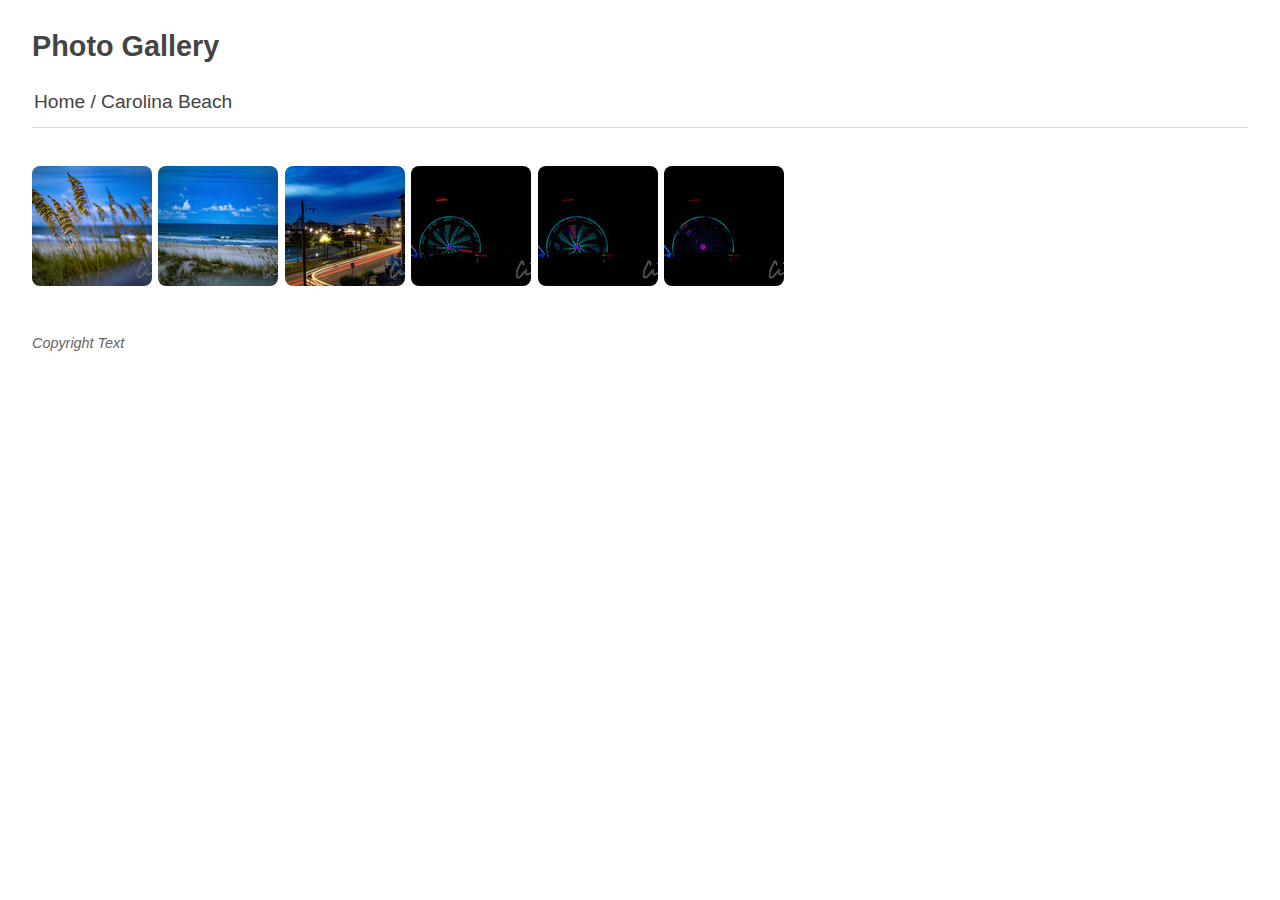
==== Carolina-Beach.html @ 00ff1f41 "Deploying to gh-pages from  @ e78168d7ba010a0b95475abeb02896094c9a84d9 🚀" ====
<!DOCTYPE html>
<html>

  <head>
      <meta charset="utf-8" />
      <meta name="viewport" content="width=device-width, user-scalable=no" />
      <title>Photo Gallery - Carolina Beach</title>
      <link rel="stylesheet" href="public/lightgallery/css/lightgallery.css" />
      <link rel="stylesheet" href="public/videojs/video-js.min.css" />
      <link rel="stylesheet" href="public/lightgallery/css/lg-exif.min.css" />
      <link rel="stylesheet" href="public/core.css" />
      <link rel="stylesheet" href="public/theme.css" />
  </head>

  <body>

    
    <div id="container">
    
      <!--
        Gallery title
      -->
      <header>
        <h1><a href="index.html">Photo Gallery</a></h1>
      </header>
    
      <!--
        Breadcrumbs of parent albums
      -->
      <nav class="breadcrumbs">
    <a class="breadcrumb-item" href="index.html">Home</a>&nbsp;/&nbsp;<a class="breadcrumb-item" href="Carolina-Beach.html">Carolina Beach</a>
      </nav>
    
      <!--
        Nested albums, if any
      -->
      <div id="albums">
      </div>
    
      <!--
        All photos and videos
      -->
      <ul id="media" class="clearfix">
          
            <li data-src="media/large/Carolina%20Beach/dunes_00.jpg"
                data-sub-html=""
                data-download-url="media/original/Carolina%20Beach/dunes_00.jpg"
                
                data-filename="dunes_00.jpg"
          
              >
              <a href="media/original/Carolina%20Beach/dunes_00.jpg">
                <img src="media/thumbs/Carolina%20Beach/dunes_00.jpg"
                     width="120"
                     height="120"
                     alt="dunes_00.jpg" />
              </a>
            </li>      
            <li data-src="media/large/Carolina%20Beach/dunes_01.jpg"
                data-sub-html=""
                data-download-url="media/original/Carolina%20Beach/dunes_01.jpg"
                
                data-filename="dunes_01.jpg"
          
              >
              <a href="media/original/Carolina%20Beach/dunes_01.jpg">
                <img src="media/thumbs/Carolina%20Beach/dunes_01.jpg"
                     width="120"
                     height="120"
                     alt="dunes_01.jpg" />
              </a>
            </li>      
            <li data-src="media/large/Carolina%20Beach/le_street.jpg"
                data-sub-html=""
                data-download-url="media/original/Carolina%20Beach/le_street.jpg"
                
                data-filename="le_street.jpg"
          
              >
              <a href="media/original/Carolina%20Beach/le_street.jpg">
                <img src="media/thumbs/Carolina%20Beach/le_street.jpg"
                     width="120"
                     height="120"
                     alt="le_street.jpg" />
              </a>
            </li>      
            <li data-src="media/large/Carolina%20Beach/wheel_00.jpg"
                data-sub-html=""
                data-download-url="media/original/Carolina%20Beach/wheel_00.jpg"
                
                data-filename="wheel_00.jpg"
          
              >
              <a href="media/original/Carolina%20Beach/wheel_00.jpg">
                <img src="media/thumbs/Carolina%20Beach/wheel_00.jpg"
                     width="120"
                     height="120"
                     alt="wheel_00.jpg" />
              </a>
            </li>      
            <li data-src="media/large/Carolina%20Beach/wheel_01.jpg"
                data-sub-html=""
                data-download-url="media/original/Carolina%20Beach/wheel_01.jpg"
                
                data-filename="wheel_01.jpg"
          
              >
              <a href="media/original/Carolina%20Beach/wheel_01.jpg">
                <img src="media/thumbs/Carolina%20Beach/wheel_01.jpg"
                     width="120"
                     height="120"
                     alt="wheel_01.jpg" />
              </a>
            </li>      
            <li data-src="media/large/Carolina%20Beach/wheel_02.jpg"
                data-sub-html=""
                data-download-url="media/original/Carolina%20Beach/wheel_02.jpg"
                
                data-filename="wheel_02.jpg"
          
              >
              <a href="media/original/Carolina%20Beach/wheel_02.jpg">
                <img src="media/thumbs/Carolina%20Beach/wheel_02.jpg"
                     width="120"
                     height="120"
                     alt="wheel_02.jpg" />
              </a>
            </li>  </ul>
    
      <!--
        Pagination
      -->
    
      <!--
        Zip file link
      -->
    
    
      <!--
        Optional footer
      -->
      <footer>
        <p>Copyright Text</p>
      </footer>
    
    </div>
    <!-- Video loader -->
    <div id="videos">
    </div>

    <!-- jQuery -->
    <script src="public/jquery.min.js"></script>
    <!-- VideoJS -->
    <script src="public/videojs/video.min.js"></script>
    <!-- LightGallery -->
    <script src="public/lightgallery/js/lightgallery.js"></script>
    <script src="public/lightgallery/js/lg-autoplay.js"></script>
    <script src="public/lightgallery/js/lg-pager.js"></script>
    <script src="public/lightgallery/js/lg-thumbnail.js"></script>
    <script src="public/lightgallery/js/lg-video.js"></script>
    <script src="public/lightgallery/js/lg-exif.min.js"></script>

    <script>
      $(document).ready(function() {
        $("#media").lightGallery({
          thumbWidth: 80,
          controls: true,
          loop : false,
          download: true,
          counter: true,
          videojs: true
        });
      });
    </script>


  </body>

</html>
---- public/lightgallery/css/lightgallery.css ----
/*! lightgallery - v1.2.14 - 2016-01-18
* http://sachinchoolur.github.io/lightGallery/
* Copyright (c) 2016 Sachin N; Licensed Apache 2.0 */
@font-face {
  font-family: 'lg';
  src: url("../fonts/lg.eot?n1z373");
  src: url("../fonts/lg.eot?#iefixn1z373") format("embedded-opentype"), url("../fonts/lg.woff?n1z373") format("woff"), url("../fonts/lg.ttf?n1z373") format("truetype"), url("../fonts/lg.svg?n1z373#lg") format("svg");
  font-weight: normal;
  font-style: normal;
}
.lg-icon {
  font-family: 'lg';
  speak: none;
  font-style: normal;
  font-weight: normal;
  font-variant: normal;
  text-transform: none;
  line-height: 1;
  /* Better Font Rendering =========== */
  -webkit-font-smoothing: antialiased;
  -moz-osx-font-smoothing: grayscale;
}

.lg-actions .lg-next, .lg-actions .lg-prev {
  background-color: rgba(0, 0, 0, 0.45);
  border-radius: 2px;
  color: #999;
  cursor: pointer;
  display: block;
  font-size: 22px;
  margin-top: -10px;
  padding: 8px 10px 9px;
  position: absolute;
  top: 50%;
  z-index: 1080;
}
.lg-actions .lg-next.disabled, .lg-actions .lg-prev.disabled {
  pointer-events: none;
  opacity: 0.5;
}
.lg-actions .lg-next:hover, .lg-actions .lg-prev:hover {
  color: #FFF;
}
.lg-actions .lg-next {
  right: 20px;
}
.lg-actions .lg-next:before {
  content: "\e095";
}
.lg-actions .lg-prev {
  left: 20px;
}
.lg-actions .lg-prev:after {
  content: "\e094";
}

@-webkit-keyframes lg-right-end {
  0% {
    left: 0;
  }
  50% {
    left: -30px;
  }
  100% {
    left: 0;
  }
}
@-moz-keyframes lg-right-end {
  0% {
    left: 0;
  }
  50% {
    left: -30px;
  }
  100% {
    left: 0;
  }
}
@-ms-keyframes lg-right-end {
  0% {
    left: 0;
  }
  50% {
    left: -30px;
  }
  100% {
    left: 0;
  }
}
@keyframes lg-right-end {
  0% {
    left: 0;
  }
  50% {
    left: -30px;
  }
  100% {
    left: 0;
  }
}
@-webkit-keyframes lg-left-end {
  0% {
    left: 0;
  }
  50% {
    left: 30px;
  }
  100% {
    left: 0;
  }
}
@-moz-keyframes lg-left-end {
  0% {
    left: 0;
  }
  50% {
    left: 30px;
  }
  100% {
    left: 0;
  }
}
@-ms-keyframes lg-left-end {
  0% {
    left: 0;
  }
  50% {
    left: 30px;
  }
  100% {
    left: 0;
  }
}
@keyframes lg-left-end {
  0% {
    left: 0;
  }
  50% {
    left: 30px;
  }
  100% {
    left: 0;
  }
}
.lg-outer.lg-right-end .lg-object {
  -webkit-animation: lg-right-end 0.3s;
  -o-animation: lg-right-end 0.3s;
  animation: lg-right-end 0.3s;
  position: relative;
}
.lg-outer.lg-left-end .lg-object {
  -webkit-animation: lg-left-end 0.3s;
  -o-animation: lg-left-end 0.3s;
  animation: lg-left-end 0.3s;
  position: relative;
}

.lg-toolbar {
  z-index: 1080;
  left: 0;
  position: absolute;
  top: 0;
  width: 100%;
  background-color: rgba(0, 0, 0, 0.45);
}
.lg-toolbar .lg-icon {
  color: #999;
  cursor: pointer;
  float: right;
  font-size: 24px;
  height: 47px;
  line-height: 27px;
  padding: 10px 0;
  text-align: center;
  width: 50px;
  text-decoration: none !important;
  outline: medium none;
}
.lg-toolbar .lg-icon:hover {
  color: #FFF;
}
.lg-toolbar .lg-close:after {
  content: "\e070";
}
.lg-toolbar .lg-download:after {
  content: "\e0f2";
}

.lg-sub-html {
  background-color: rgba(0, 0, 0, 0.45);
  bottom: 0;
  color: #EEE;
  font-size: 16px;
  left: 0;
  padding: 10px 40px;
  position: fixed;
  right: 0;
  text-align: center;
  z-index: 1080;
}
.lg-sub-html h4 {
  margin: 0;
  font-size: 13px;
  font-weight: bold;
}
.lg-sub-html p {
  font-size: 12px;
  margin: 5px 0 0;
}

#lg-counter {
  color: #999;
  display: inline-block;
  font-size: 16px;
  padding-left: 20px;
  padding-top: 12px;
  vertical-align: middle;
}

.lg-toolbar, .lg-prev, .lg-next {
  opacity: 1;
  -webkit-transition: -webkit-transform 0.35s cubic-bezier(0, 0, 0.25, 1) 0s, opacity 0.35s cubic-bezier(0, 0, 0.25, 1) 0s;
  -moz-transition: -moz-transform 0.35s cubic-bezier(0, 0, 0.25, 1) 0s, opacity 0.35s cubic-bezier(0, 0, 0.25, 1) 0s;
  -o-transition: -o-transform 0.35s cubic-bezier(0, 0, 0.25, 1) 0s, opacity 0.35s cubic-bezier(0, 0, 0.25, 1) 0s;
  transition: transform 0.35s cubic-bezier(0, 0, 0.25, 1) 0s, opacity 0.35s cubic-bezier(0, 0, 0.25, 1) 0s;
}

.lg-hide-items .lg-prev {
  opacity: 0;
  -webkit-transform: translate3d(-10px, 0, 0);
  transform: translate3d(-10px, 0, 0);
}
.lg-hide-items .lg-next {
  opacity: 0;
  -webkit-transform: translate3d(10px, 0, 0);
  transform: translate3d(10px, 0, 0);
}
.lg-hide-items .lg-toolbar {
  opacity: 0;
  -webkit-transform: translate3d(0, -10px, 0);
  transform: translate3d(0, -10px, 0);
}

body:not(.lg-from-hash) .lg-outer.lg-start-zoom .lg-object {
  -webkit-transform: scale3d(0.5, 0.5, 0.5);
  transform: scale3d(0.5, 0.5, 0.5);
  opacity: 0;
  -webkit-transition: -webkit-transform 250ms ease 0s, opacity 250ms !important;
  -moz-transition: -moz-transform 250ms ease 0s, opacity 250ms !important;
  -o-transition: -o-transform 250ms ease 0s, opacity 250ms !important;
  transition: transform 250ms ease 0s, opacity 250ms !important;
  -webkit-transform-origin: 50% 50%;
  -moz-transform-origin: 50% 50%;
  -ms-transform-origin: 50% 50%;
  transform-origin: 50% 50%;
}
body:not(.lg-from-hash) .lg-outer.lg-start-zoom .lg-item.lg-complete .lg-object {
  -webkit-transform: scale3d(1, 1, 1);
  transform: scale3d(1, 1, 1);
  opacity: 1;
}

.lg-outer .lg-thumb-outer {
  background-color: #0D0A0A;
  bottom: 0;
  position: absolute;
  width: 100%;
  z-index: 1080;
  max-height: 350px;
  -webkit-transform: translate3d(0, 100%, 0);
  transform: translate3d(0, 100%, 0);
  -webkit-transition: -webkit-transform 0.25s cubic-bezier(0, 0, 0.25, 1) 0s;
  -moz-transition: -moz-transform 0.25s cubic-bezier(0, 0, 0.25, 1) 0s;
  -o-transition: -o-transform 0.25s cubic-bezier(0, 0, 0.25, 1) 0s;
  transition: transform 0.25s cubic-bezier(0, 0, 0.25, 1) 0s;
}
.lg-outer .lg-thumb-outer.lg-grab .lg-thumb-item {
  cursor: -webkit-grab;
  cursor: -moz-grab;
  cursor: -o-grab;
  cursor: -ms-grab;
  cursor: grab;
}
.lg-outer .lg-thumb-outer.lg-grabbing .lg-thumb-item {
  cursor: move;
  cursor: -webkit-grabbing;
  cursor: -moz-grabbing;
  cursor: -o-grabbing;
  cursor: -ms-grabbing;
  cursor: grabbing;
}
.lg-outer .lg-thumb-outer.lg-dragging .lg-thumb {
  -webkit-transition-duration: 0s !important;
  transition-duration: 0s !important;
}
.lg-outer.lg-thumb-open .lg-thumb-outer {
  -webkit-transform: translate3d(0, 0%, 0);
  transform: translate3d(0, 0%, 0);
}
.lg-outer .lg-thumb {
  padding: 10px 0;
  height: 100%;
  margin-bottom: -5px;
}
.lg-outer .lg-thumb-item {
  border-radius: 5px;
  cursor: pointer;
  float: left;
  overflow: hidden;
  height: 100%;
  border: 2px solid #FFF;
  border-radius: 4px;
  margin-bottom: 5px;
}
@media (min-width: 1025px) {
  .lg-outer .lg-thumb-item {
    -webkit-transition: border-color 0.25s ease;
    -o-transition: border-color 0.25s ease;
    transition: border-color 0.25s ease;
  }
}
.lg-outer .lg-thumb-item.active, .lg-outer .lg-thumb-item:hover {
  border-color: #a90707;
}
.lg-outer .lg-thumb-item img {
  width: 100%;
  height: 100%;
}
.lg-outer.lg-has-thumb .lg-item {
  padding-bottom: 120px;
}
.lg-outer.lg-can-toggle .lg-item {
  padding-bottom: 0;
}
.lg-outer.lg-pull-caption-up .lg-sub-html {
  -webkit-transition: bottom 0.25s ease;
  -o-transition: bottom 0.25s ease;
  transition: bottom 0.25s ease;
}
.lg-outer.lg-pull-caption-up.lg-thumb-open .lg-sub-html {
  bottom: 100px;
}
.lg-outer .lg-toogle-thumb {
  background-color: #0D0A0A;
  border-radius: 2px 2px 0 0;
  color: #999;
  cursor: pointer;
  font-size: 24px;
  height: 39px;
  line-height: 27px;
  padding: 5px 0;
  position: absolute;
  right: 20px;
  text-align: center;
  top: -39px;
  width: 50px;
}
.lg-outer .lg-toogle-thumb:after {
  content: "\e1ff";
}
.lg-outer .lg-toogle-thumb:hover {
  color: #FFF;
}

.lg-outer .lg-video-cont {
  display: inline-block;
  vertical-align: middle;
  max-width: 1140px;
  max-height: 100%;
  width: 100%;
  padding: 0 5px;
}
.lg-outer .lg-video {
  width: 100%;
  height: 0;
  padding-bottom: 56.25%;
  overflow: hidden;
  position: relative;
}
.lg-outer .lg-video .lg-object {
  display: inline-block;
  position: absolute;
  top: 0;
  left: 0;
  width: 100% !important;
  height: 100% !important;
}
.lg-outer .lg-video .lg-video-play {
  width: 84px;
  height: 59px;
  position: absolute;
  left: 50%;
  top: 50%;
  margin-left: -42px;
  margin-top: -30px;
  z-index: 1080;
  cursor: pointer;
}
.lg-outer .lg-has-vimeo .lg-video-play {
  background: url("../img/vimeo-play.png") no-repeat scroll 0 0 transparent;
}
.lg-outer .lg-has-vimeo:hover .lg-video-play {
  background: url("../img/vimeo-play.png") no-repeat scroll 0 -58px transparent;
}
.lg-outer .lg-has-html5 .lg-video-play {
  background: transparent url("../img/video-play.png") no-repeat scroll 0 0;
  height: 64px;
  margin-left: -32px;
  margin-top: -32px;
  width: 64px;
  opacity: 0.8;
}
.lg-outer .lg-has-html5:hover .lg-video-play {
  opacity: 1;
}
.lg-outer .lg-has-youtube .lg-video-play {
  background: url("../img/youtube-play.png") no-repeat scroll 0 0 transparent;
}
.lg-outer .lg-has-youtube:hover .lg-video-play {
  background: url("../img/youtube-play.png") no-repeat scroll 0 -60px transparent;
}
.lg-outer .lg-video-object {
  width: 100% !important;
  height: 100% !important;
  position: absolute;
  top: 0;
  left: 0;
}
.lg-outer .lg-has-video .lg-video-object {
  visibility: hidden;
}
.lg-outer .lg-has-video.lg-video-palying .lg-object, .lg-outer .lg-has-video.lg-video-palying .lg-video-play {
  display: none;
}
.lg-outer .lg-has-video.lg-video-palying .lg-video-object {
  visibility: visible;
}

.lg-progress-bar {
  background-color: #333;
  height: 5px;
  left: 0;
  position: absolute;
  top: 0;
  width: 100%;
  z-index: 1080;
  opacity: 0;
  -webkit-transition: opacity 0.08s ease 0s;
  -moz-transition: opacity 0.08s ease 0s;
  -o-transition: opacity 0.08s ease 0s;
  transition: opacity 0.08s ease 0s;
}
.lg-progress-bar .lg-progress {
  background-color: #a90707;
  height: 5px;
  width: 0;
}
.lg-progress-bar.lg-start .lg-progress {
  width: 100%;
}
.lg-show-autoplay .lg-progress-bar {
  opacity: 1;
}

.lg-autoplay-button:after {
  content: "\e01d";
}
.lg-show-autoplay .lg-autoplay-button:after {
  content: "\e01a";
}

.lg-outer.lg-css3.lg-zoom-dragging .lg-item.lg-complete.lg-zoomable .lg-img-wrap, .lg-outer.lg-css3.lg-zoom-dragging .lg-item.lg-complete.lg-zoomable .lg-image {
  -webkit-transition-duration: 0s;
  transition-duration: 0s;
}
.lg-outer .lg-item.lg-complete.lg-zoomable .lg-img-wrap {
  -webkit-transition: -webkit-transform 0.3s ease 0s;
  -moz-transition: -moz-transform 0.3s ease 0s;
  -o-transition: -o-transform 0.3s ease 0s;
  transition: transform 0.3s ease 0s;
  -webkit-transform: translate3d(0, 0, 0);
  transform: translate3d(0, 0, 0);
  -webkit-backface-visibility: hidden;
  -moz-backface-visibility: hidden;
  backface-visibility: hidden;
}
.lg-outer .lg-item.lg-complete.lg-zoomable .lg-image {
  -webkit-transform: scale3d(1, 1, 1);
  transform: scale3d(1, 1, 1);
  -webkit-transition: -webkit-transform 0.3s ease 0s, opacity 0.15s !important;
  -moz-transition: -moz-transform 0.3s ease 0s, opacity 0.15s !important;
  -o-transition: -o-transform 0.3s ease 0s, opacity 0.15s !important;
  transition: transform 0.3s ease 0s, opacity 0.15s !important;
  -webkit-transform-origin: 0 0;
  -moz-transform-origin: 0 0;
  -ms-transform-origin: 0 0;
  transform-origin: 0 0;
  -webkit-backface-visibility: hidden;
  -moz-backface-visibility: hidden;
  backface-visibility: hidden;
}

#lg-zoom-in:after {
  content: "\e311";
}

#lg-zoom-out {
  opacity: 0.5;
  pointer-events: none;
}
#lg-zoom-out:after {
  content: "\e312";
}
.lg-zoomed #lg-zoom-out {
  opacity: 1;
  pointer-events: auto;
}

.lg-outer .lg-pager-outer {
  bottom: 60px;
  left: 0;
  position: absolute;
  right: 0;
  text-align: center;
  z-index: 1080;
  height: 10px;
}
.lg-outer .lg-pager-outer.lg-pager-hover .lg-pager-cont {
  overflow: visible;
}
.lg-outer .lg-pager-cont {
  cursor: pointer;
  display: inline-block;
  overflow: hidden;
  position: relative;
  vertical-align: top;
  margin: 0 5px;
}
.lg-outer .lg-pager-cont:hover .lg-pager-thumb-cont {
  opacity: 1;
  -webkit-transform: translate3d(0, 0, 0);
  transform: translate3d(0, 0, 0);
}
.lg-outer .lg-pager-cont.lg-pager-active .lg-pager {
  box-shadow: 0 0 0 2px white inset;
}
.lg-outer .lg-pager-thumb-cont {
  background-color: #fff;
  color: #FFF;
  bottom: 100%;
  height: 83px;
  left: 0;
  margin-bottom: 20px;
  margin-left: -60px;
  opacity: 0;
  padding: 5px;
  position: absolute;
  width: 120px;
  border-radius: 3px;
  -webkit-transition: opacity 0.15s ease 0s, -webkit-transform 0.15s ease 0s;
  -moz-transition: opacity 0.15s ease 0s, -moz-transform 0.15s ease 0s;
  -o-transition: opacity 0.15s ease 0s, -o-transform 0.15s ease 0s;
  transition: opacity 0.15s ease 0s, transform 0.15s ease 0s;
  -webkit-transform: translate3d(0, 5px, 0);
  transform: translate3d(0, 5px, 0);
}
.lg-outer .lg-pager-thumb-cont img {
  width: 100%;
  height: 100%;
}
.lg-outer .lg-pager {
  background-color: rgba(255, 255, 255, 0.5);
  border-radius: 50%;
  box-shadow: 0 0 0 8px rgba(255, 255, 255, 0.7) inset;
  display: block;
  height: 12px;
  -webkit-transition: box-shadow 0.3s ease 0s;
  -o-transition: box-shadow 0.3s ease 0s;
  transition: box-shadow 0.3s ease 0s;
  width: 12px;
}
.lg-outer .lg-pager:hover, .lg-outer .lg-pager:focus {
  box-shadow: 0 0 0 8px white inset;
}
.lg-outer .lg-caret {
  border-left: 10px solid transparent;
  border-right: 10px solid transparent;
  border-top: 10px dashed;
  bottom: -10px;
  display: inline-block;
  height: 0;
  left: 50%;
  margin-left: -5px;
  position: absolute;
  vertical-align: middle;
  width: 0;
}

.lg-fullscreen:after {
  content: "\e20c";
}
.lg-fullscreen-on .lg-fullscreen:after {
  content: "\e20d";
}

.group {
  *zoom: 1;
}

.group:before, .group:after {
  display: table;
  content: "";
  line-height: 0;
}

.group:after {
  clear: both;
}

.lg-outer {
  width: 100%;
  height: 100%;
  position: fixed;
  top: 0;
  left: 0;
  z-index: 1050;
  opacity: 0;
  -webkit-transition: opacity 0.15s ease 0s;
  -o-transition: opacity 0.15s ease 0s;
  transition: opacity 0.15s ease 0s;
}
.lg-outer * {
  -webkit-box-sizing: border-box;
  -moz-box-sizing: border-box;
  box-sizing: border-box;
}
.lg-outer.lg-visible {
  opacity: 1;
}
.lg-outer.lg-css3 .lg-item.lg-prev-slide, .lg-outer.lg-css3 .lg-item.lg-next-slide, .lg-outer.lg-css3 .lg-item.lg-current {
  -webkit-transition-duration: inherit !important;
  transition-duration: inherit !important;
  -webkit-transition-timing-function: inherit !important;
  transition-timing-function: inherit !important;
}
.lg-outer.lg-css3.lg-dragging .lg-item.lg-prev-slide, .lg-outer.lg-css3.lg-dragging .lg-item.lg-next-slide, .lg-outer.lg-css3.lg-dragging .lg-item.lg-current {
  -webkit-transition-duration: 0s !important;
  transition-duration: 0s !important;
  opacity: 1;
}
.lg-outer.lg-grab img.lg-object {
  cursor: -webkit-grab;
  cursor: -moz-grab;
  cursor: -o-grab;
  cursor: -ms-grab;
  cursor: grab;
}
.lg-outer.lg-grabbing img.lg-object {
  cursor: move;
  cursor: -webkit-grabbing;
  cursor: -moz-grabbing;
  cursor: -o-grabbing;
  cursor: -ms-grabbing;
  cursor: grabbing;
}
.lg-outer .lg {
  height: 100%;
  width: 100%;
  position: relative;
  overflow: hidden;
  margin-left: auto;
  margin-right: auto;
  max-width: 100%;
  max-height: 100%;
}
.lg-outer .lg-inner {
  width: 100%;
  height: 100%;
  position: absolute;
  left: 0;
  top: 0;
  white-space: nowrap;
}
.lg-outer .lg-item {
  background: url("../img/loading.gif") no-repeat scroll center center transparent;
  display: none !important;
}
.lg-outer.lg-css3 .lg-prev-slide, .lg-outer.lg-css3 .lg-current, .lg-outer.lg-css3 .lg-next-slide {
  display: inline-block !important;
}
.lg-outer.lg-css .lg-current {
  display: inline-block !important;
}
.lg-outer .lg-item, .lg-outer .lg-img-wrap {
  display: inline-block;
  text-align: center;
  position: absolute;
  width: 100%;
  height: 100%;
}
.lg-outer .lg-item:before, .lg-outer .lg-img-wrap:before {
  content: "";
  display: inline-block;
  height: 50%;
  width: 1px;
  margin-right: -1px;
}
.lg-outer .lg-img-wrap {
  top: 0;
  bottom: 0;
  left: 0;
  right: 0;
  padding: 0 5px;
}
.lg-outer .lg-item.lg-complete {
  background-image: none;
}
.lg-outer .lg-item.lg-current {
  z-index: 1060;
}
.lg-outer .lg-image {
  display: inline-block;
  vertical-align: middle;
  max-width: 100%;
  max-height: 100%;
  width: auto !important;
  height: auto !important;
}
.lg-outer.lg-show-after-load .lg-item .lg-object, .lg-outer.lg-show-after-load .lg-item .lg-video-play {
  opacity: 0;
  -webkit-transition: opacity 0.15s ease 0s;
  -o-transition: opacity 0.15s ease 0s;
  transition: opacity 0.15s ease 0s;
}
.lg-outer.lg-show-after-load .lg-item.lg-complete .lg-object, .lg-outer.lg-show-after-load .lg-item.lg-complete .lg-video-play {
  opacity: 1;
}
.lg-outer .lg-empty-html {
  display: none;
}
.lg-outer.lg-hide-download #lg-download {
  display: none;
}

.lg-backdrop {
  position: fixed;
  top: 0;
  left: 0;
  right: 0;
  bottom: 0;
  z-index: 1040;
  background-color: #000;
  opacity: 0;
  -webkit-transition: opacity 0.15s ease 0s;
  -o-transition: opacity 0.15s ease 0s;
  transition: opacity 0.15s ease 0s;
}
.lg-backdrop.in {
  opacity: 1;
}

.lg-css3.lg-no-trans .lg-prev-slide, .lg-css3.lg-no-trans .lg-next-slide, .lg-css3.lg-no-trans .lg-current {
  -webkit-transition: none 0s ease 0s !important;
  -moz-transition: none 0s ease 0s !important;
  -o-transition: none 0s ease 0s !important;
  transition: none 0s ease 0s !important;
}
.lg-css3.lg-use-css3 .lg-item {
  -webkit-backface-visibility: hidden;
  -moz-backface-visibility: hidden;
  backface-visibility: hidden;
}
.lg-css3.lg-use-left .lg-item {
  -webkit-backface-visibility: hidden;
  -moz-backface-visibility: hidden;
  backface-visibility: hidden;
}
.lg-css3.lg-fade .lg-item {
  opacity: 0;
}
.lg-css3.lg-fade .lg-item.lg-current {
  opacity: 1;
}
.lg-css3.lg-fade .lg-item.lg-prev-slide, .lg-css3.lg-fade .lg-item.lg-next-slide, .lg-css3.lg-fade .lg-item.lg-current {
  -webkit-transition: opacity 0.1s ease 0s;
  -moz-transition: opacity 0.1s ease 0s;
  -o-transition: opacity 0.1s ease 0s;
  transition: opacity 0.1s ease 0s;
}
.lg-css3.lg-slide.lg-use-css3 .lg-item {
  opacity: 0;
}
.lg-css3.lg-slide.lg-use-css3 .lg-item.lg-prev-slide {
  -webkit-transform: translate3d(-100%, 0, 0);
  transform: translate3d(-100%, 0, 0);
}
.lg-css3.lg-slide.lg-use-css3 .lg-item.lg-next-slide {
  -webkit-transform: translate3d(100%, 0, 0);
  transform: translate3d(100%, 0, 0);
}
.lg-css3.lg-slide.lg-use-css3 .lg-item.lg-current {
  -webkit-transform: translate3d(0, 0, 0);
  transform: translate3d(0, 0, 0);
  opacity: 1;
}
.lg-css3.lg-slide.lg-use-css3 .lg-item.lg-prev-slide, .lg-css3.lg-slide.lg-use-css3 .lg-item.lg-next-slide, .lg-css3.lg-slide.lg-use-css3 .lg-item.lg-current {
  -webkit-transition: -webkit-transform 1s cubic-bezier(0, 0, 0.25, 1) 0s, opacity 0.1s ease 0s;
  -moz-transition: -moz-transform 1s cubic-bezier(0, 0, 0.25, 1) 0s, opacity 0.1s ease 0s;
  -o-transition: -o-transform 1s cubic-bezier(0, 0, 0.25, 1) 0s, opacity 0.1s ease 0s;
  transition: transform 1s cubic-bezier(0, 0, 0.25, 1) 0s, opacity 0.1s ease 0s;
}
.lg-css3.lg-slide.lg-use-left .lg-item {
  opacity: 0;
  position: absolute;
  left: 0;
}
.lg-css3.lg-slide.lg-use-left .lg-item.lg-prev-slide {
  left: -100%;
}
.lg-css3.lg-slide.lg-use-left .lg-item.lg-next-slide {
  left: 100%;
}
.lg-css3.lg-slide.lg-use-left .lg-item.lg-current {
  left: 0;
  opacity: 1;
}
.lg-css3.lg-slide.lg-use-left .lg-item.lg-prev-slide, .lg-css3.lg-slide.lg-use-left .lg-item.lg-next-slide, .lg-css3.lg-slide.lg-use-left .lg-item.lg-current {
  -webkit-transition: left 1s cubic-bezier(0, 0, 0.25, 1) 0s, opacity 0.1s ease 0s;
  -moz-transition: left 1s cubic-bezier(0, 0, 0.25, 1) 0s, opacity 0.1s ease 0s;
  -o-transition: left 1s cubic-bezier(0, 0, 0.25, 1) 0s, opacity 0.1s ease 0s;
  transition: left 1s cubic-bezier(0, 0, 0.25, 1) 0s, opacity 0.1s ease 0s;
}

/*# sourceMappingURL=lightgallery.css.map */
---- public/videojs/video-js.min.css ----
.video-js .vjs-big-play-button .vjs-icon-placeholder:before,.video-js .vjs-modal-dialog,.vjs-button>.vjs-icon-placeholder:before,.vjs-modal-dialog .vjs-modal-dialog-content{position:absolute;top:0;left:0;width:100%;height:100%}.video-js .vjs-big-play-button .vjs-icon-placeholder:before,.vjs-button>.vjs-icon-placeholder:before{text-align:center}@font-face{font-family:VideoJS;src:url(font/VideoJS.eot?#iefix) format("eot")}@font-face{font-family:VideoJS;src:url([data-uri]) format("woff"),url([data-uri]) format("truetype");font-weight:400;font-style:normal}.video-js .vjs-big-play-button .vjs-icon-placeholder:before,.video-js .vjs-play-control .vjs-icon-placeholder,.vjs-icon-play{font-family:VideoJS;font-weight:400;font-style:normal}.video-js .vjs-big-play-button .vjs-icon-placeholder:before,.video-js .vjs-play-control .vjs-icon-placeholder:before,.vjs-icon-play:before{content:"\f101"}.vjs-icon-play-circle{font-family:VideoJS;font-weight:400;font-style:normal}.vjs-icon-play-circle:before{content:"\f102"}.video-js .vjs-play-control.vjs-playing .vjs-icon-placeholder,.vjs-icon-pause{font-family:VideoJS;font-weight:400;font-style:normal}.video-js .vjs-play-control.vjs-playing .vjs-icon-placeholder:before,.vjs-icon-pause:before{content:"\f103"}.video-js .vjs-mute-control.vjs-vol-0 .vjs-icon-placeholder,.vjs-icon-volume-mute{font-family:VideoJS;font-weight:400;font-style:normal}.video-js .vjs-mute-control.vjs-vol-0 .vjs-icon-placeholder:before,.vjs-icon-volume-mute:before{content:"\f104"}.video-js .vjs-mute-control.vjs-vol-1 .vjs-icon-placeholder,.vjs-icon-volume-low{font-family:VideoJS;font-weight:400;font-style:normal}.video-js .vjs-mute-control.vjs-vol-1 .vjs-icon-placeholder:before,.vjs-icon-volume-low:before{content:"\f105"}.video-js .vjs-mute-control.vjs-vol-2 .vjs-icon-placeholder,.vjs-icon-volume-mid{font-family:VideoJS;font-weight:400;font-style:normal}.video-js .vjs-mute-control.vjs-vol-2 .vjs-icon-placeholder:before,.vjs-icon-volume-mid:before{content:"\f106"}.video-js .vjs-mute-control .vjs-icon-placeholder,.vjs-icon-volume-high{font-family:VideoJS;font-weight:400;font-style:normal}.video-js .vjs-mute-control .vjs-icon-placeholder:before,.vjs-icon-volume-high:before{content:"\f107"}.video-js .vjs-fullscreen-control .vjs-icon-placeholder,.vjs-icon-fullscreen-enter{font-family:VideoJS;font-weight:400;font-style:normal}.video-js .vjs-fullscreen-control .vjs-icon-placeholder:before,.vjs-icon-fullscreen-enter:before{content:"\f108"}.video-js.vjs-fullscreen .vjs-fullscreen-control .vjs-icon-placeholder,.vjs-icon-fullscreen-exit{font-family:VideoJS;font-weight:400;font-style:normal}.video-js.vjs-fullscreen .vjs-fullscreen-control .vjs-icon-placeholder:before,.vjs-icon-fullscreen-exit:before{content:"\f109"}.vjs-icon-square{font-family:VideoJS;font-weight:400;font-style:normal}.vjs-icon-square:before{content:"\f10a"}.vjs-icon-spinner{font-family:VideoJS;font-weight:400;font-style:normal}.vjs-icon-spinner:before{content:"\f10b"}.video-js .vjs-subs-caps-button .vjs-icon-placeholder,.video-js .vjs-subtitles-button .vjs-icon-placeholder,.video-js.video-js:lang(en-AU) .vjs-subs-caps-button .vjs-icon-placeholder,.video-js.video-js:lang(en-GB) .vjs-subs-caps-button .vjs-icon-placeholder,.video-js.video-js:lang(en-IE) .vjs-subs-caps-button .vjs-icon-placeholder,.video-js.video-js:lang(en-NZ) .vjs-subs-caps-button .vjs-icon-placeholder,.vjs-icon-subtitles{font-family:VideoJS;font-weight:400;font-style:normal}.video-js .vjs-subs-caps-button .vjs-icon-placeholder:before,.video-js .vjs-subtitles-button .vjs-icon-placeholder:before,.video-js.video-js:lang(en-AU) .vjs-subs-caps-button .vjs-icon-placeholder:before,.video-js.video-js:lang(en-GB) .vjs-subs-caps-button .vjs-icon-placeholder:before,.video-js.video-js:lang(en-IE) .vjs-subs-caps-button .vjs-icon-placeholder:before,.video-js.video-js:lang(en-NZ) .vjs-subs-caps-button .vjs-icon-placeholder:before,.vjs-icon-subtitles:before{content:"\f10c"}.video-js .vjs-captions-button .vjs-icon-placeholder,.video-js:lang(en) .vjs-subs-caps-button .vjs-icon-placeholder,.video-js:lang(fr-CA) .vjs-subs-caps-button .vjs-icon-placeholder,.vjs-icon-captions{font-family:VideoJS;font-weight:400;font-style:normal}.video-js .vjs-captions-button .vjs-icon-placeholder:before,.video-js:lang(en) .vjs-subs-caps-button .vjs-icon-placeholder:before,.video-js:lang(fr-CA) .vjs-subs-caps-button .vjs-icon-placeholder:before,.vjs-icon-captions:before{content:"\f10d"}.video-js .vjs-chapters-button .vjs-icon-placeholder,.vjs-icon-chapters{font-family:VideoJS;font-weight:400;font-style:normal}.video-js .vjs-chapters-button .vjs-icon-placeholder:before,.vjs-icon-chapters:before{content:"\f10e"}.vjs-icon-share{font-family:VideoJS;font-weight:400;font-style:normal}.vjs-icon-share:before{content:"\f10f"}.vjs-icon-cog{font-family:VideoJS;font-weight:400;font-style:normal}.vjs-icon-cog:before{content:"\f110"}.video-js .vjs-play-progress,.video-js .vjs-volume-level,.vjs-icon-circle{font-family:VideoJS;font-weight:400;font-style:normal}.video-js .vjs-play-progress:before,.video-js .vjs-volume-level:before,.vjs-icon-circle:before{content:"\f111"}.vjs-icon-circle-outline{font-family:VideoJS;font-weight:400;font-style:normal}.vjs-icon-circle-outline:before{content:"\f112"}.vjs-icon-circle-inner-circle{font-family:VideoJS;font-weight:400;font-style:normal}.vjs-icon-circle-inner-circle:before{content:"\f113"}.vjs-icon-hd{font-family:VideoJS;font-weight:400;font-style:normal}.vjs-icon-hd:before{content:"\f114"}.video-js .vjs-control.vjs-close-button .vjs-icon-placeholder,.vjs-icon-cancel{font-family:VideoJS;font-weight:400;font-style:normal}.video-js .vjs-control.vjs-close-button .vjs-icon-placeholder:before,.vjs-icon-cancel:before{content:"\f115"}.video-js .vjs-play-control.vjs-ended .vjs-icon-placeholder,.vjs-icon-replay{font-family:VideoJS;font-weight:400;font-style:normal}.video-js .vjs-play-control.vjs-ended .vjs-icon-placeholder:before,.vjs-icon-replay:before{content:"\f116"}.vjs-icon-facebook{font-family:VideoJS;font-weight:400;font-style:normal}.vjs-icon-facebook:before{content:"\f117"}.vjs-icon-gplus{font-family:VideoJS;font-weight:400;font-style:normal}.vjs-icon-gplus:before{content:"\f118"}.vjs-icon-linkedin{font-family:VideoJS;font-weight:400;font-style:normal}.vjs-icon-linkedin:before{content:"\f119"}.vjs-icon-twitter{font-family:VideoJS;font-weight:400;font-style:normal}.vjs-icon-twitter:before{content:"\f11a"}.vjs-icon-tumblr{font-family:VideoJS;font-weight:400;font-style:normal}.vjs-icon-tumblr:before{content:"\f11b"}.vjs-icon-pinterest{font-family:VideoJS;font-weight:400;font-style:normal}.vjs-icon-pinterest:before{content:"\f11c"}.video-js .vjs-descriptions-button .vjs-icon-placeholder,.vjs-icon-audio-description{font-family:VideoJS;font-weight:400;font-style:normal}.video-js .vjs-descriptions-button .vjs-icon-placeholder:before,.vjs-icon-audio-description:before{content:"\f11d"}.video-js .vjs-audio-button .vjs-icon-placeholder,.vjs-icon-audio{font-family:VideoJS;font-weight:400;font-style:normal}.video-js .vjs-audio-button .vjs-icon-placeholder:before,.vjs-icon-audio:before{content:"\f11e"}.video-js{display:block;vertical-align:top;box-sizing:border-box;color:#fff;background-color:#000;position:relative;padding:0;font-size:10px;line-height:1;font-weight:400;font-style:normal;font-family:Arial,Helvetica,sans-serif}.video-js:-moz-full-screen{position:absolute}.video-js:-webkit-full-screen{width:100%!important;height:100%!important}.video-js[tabindex="-1"]{outline:0}.video-js *,.video-js :after,.video-js :before{box-sizing:inherit}.video-js ul{font-family:inherit;font-size:inherit;line-height:inherit;list-style-position:outside;margin-left:0;margin-right:0;margin-top:0;margin-bottom:0}.video-js.vjs-16-9,.video-js.vjs-4-3,.video-js.vjs-fluid{width:100%;max-width:100%;height:0}.video-js.vjs-16-9{padding-top:56.25%}.video-js.vjs-4-3{padding-top:75%}.video-js.vjs-fill{width:100%;height:100%}.video-js .vjs-tech{position:absolute;top:0;left:0;width:100%;height:100%}body.vjs-full-window{padding:0;margin:0;height:100%;overflow-y:auto}.vjs-full-window .video-js.vjs-fullscreen{position:fixed;overflow:hidden;z-index:1000;left:0;top:0;bottom:0;right:0}.video-js.vjs-fullscreen{width:100%!important;height:100%!important;padding-top:0!important}.video-js.vjs-fullscreen.vjs-user-inactive{cursor:none}.vjs-hidden{display:none!important}.vjs-disabled{opacity:.5;cursor:default}.video-js .vjs-offscreen{height:1px;left:-9999px;position:absolute;top:0;width:1px}.vjs-lock-showing{display:block!important;opacity:1;visibility:visible}.vjs-no-js{padding:20px;color:#fff;background-color:#000;font-size:18px;font-family:Arial,Helvetica,sans-serif;text-align:center;width:300px;height:150px;margin:0 auto}.vjs-no-js a,.vjs-no-js a:visited{color:#66a8cc}.video-js .vjs-big-play-button{font-size:3em;line-height:1.5em;height:1.5em;width:3em;display:block;position:absolute;top:10px;left:10px;padding:0;cursor:pointer;opacity:1;border:.06666em solid #fff;background-color:#2b333f;background-color:rgba(43,51,63,.7);-webkit-border-radius:.3em;-moz-border-radius:.3em;border-radius:.3em;-webkit-transition:all .4s;-moz-transition:all .4s;-ms-transition:all .4s;-o-transition:all .4s;transition:all .4s}.vjs-big-play-centered .vjs-big-play-button{top:50%;left:50%;margin-top:-.75em;margin-left:-1.5em}.video-js .vjs-big-play-button:focus,.video-js:hover .vjs-big-play-button{border-color:#fff;background-color:#73859f;background-color:rgba(115,133,159,.5);-webkit-transition:all 0s;-moz-transition:all 0s;-ms-transition:all 0s;-o-transition:all 0s;transition:all 0s}.vjs-controls-disabled .vjs-big-play-button,.vjs-error .vjs-big-play-button,.vjs-has-started .vjs-big-play-button,.vjs-using-native-controls .vjs-big-play-button{display:none}.vjs-has-started.vjs-paused.vjs-show-big-play-button-on-pause .vjs-big-play-button{display:block}.video-js button{background:0 0;border:none;color:inherit;display:inline-block;overflow:visible;font-size:inherit;line-height:inherit;text-transform:none;text-decoration:none;transition:none;-webkit-appearance:none;-moz-appearance:none;appearance:none}.vjs-control .vjs-button{width:100%;height:100%}.video-js .vjs-control.vjs-close-button{cursor:pointer;height:3em;position:absolute;right:0;top:.5em;z-index:2}.video-js .vjs-modal-dialog{background:rgba(0,0,0,.8);background:-webkit-linear-gradient(-90deg,rgba(0,0,0,.8),rgba(255,255,255,0));background:linear-gradient(180deg,rgba(0,0,0,.8),rgba(255,255,255,0));overflow:auto;box-sizing:content-box}.video-js .vjs-modal-dialog>*{box-sizing:border-box}.vjs-modal-dialog .vjs-modal-dialog-content{font-size:1.2em;line-height:1.5;padding:20px 24px;z-index:1}.vjs-menu-button{cursor:pointer}.vjs-menu-button.vjs-disabled{cursor:default}.vjs-workinghover .vjs-menu-button.vjs-disabled:hover .vjs-menu{display:none}.vjs-menu .vjs-menu-content{display:block;padding:0;margin:0;font-family:Arial,Helvetica,sans-serif;overflow:auto;box-sizing:content-box}.vjs-menu .vjs-menu-content>*{box-sizing:border-box}.vjs-scrubbing .vjs-menu-button:hover .vjs-menu{display:none}.vjs-menu li{list-style:none;margin:0;padding:.2em 0;line-height:1.4em;font-size:1.2em;text-align:center;text-transform:lowercase}.vjs-menu li.vjs-menu-item:focus,.vjs-menu li.vjs-menu-item:hover{background-color:#73859f;background-color:rgba(115,133,159,.5)}.vjs-menu li.vjs-selected,.vjs-menu li.vjs-selected:focus,.vjs-menu li.vjs-selected:hover{background-color:#fff;color:#2b333f}.vjs-menu li.vjs-menu-title{text-align:center;text-transform:uppercase;font-size:1em;line-height:2em;padding:0;margin:0 0 .3em 0;font-weight:700;cursor:default}.vjs-menu-button-popup .vjs-menu{display:none;position:absolute;bottom:0;width:10em;left:-3em;height:0;margin-bottom:1.5em;border-top-color:rgba(43,51,63,.7)}.vjs-menu-button-popup .vjs-menu .vjs-menu-content{background-color:#2b333f;background-color:rgba(43,51,63,.7);position:absolute;width:100%;bottom:1.5em;max-height:15em}.vjs-menu-button-popup .vjs-menu.vjs-lock-showing,.vjs-workinghover .vjs-menu-button-popup:hover .vjs-menu{display:block}.video-js .vjs-menu-button-inline{-webkit-transition:all .4s;-moz-transition:all .4s;-ms-transition:all .4s;-o-transition:all .4s;transition:all .4s;overflow:hidden}.video-js .vjs-menu-button-inline:before{width:2.222222222em}.video-js .vjs-menu-button-inline.vjs-slider-active,.video-js .vjs-menu-button-inline:focus,.video-js .vjs-menu-button-inline:hover,.video-js.vjs-no-flex .vjs-menu-button-inline{width:12em}.vjs-menu-button-inline .vjs-menu{opacity:0;height:100%;width:auto;position:absolute;left:4em;top:0;padding:0;margin:0;-webkit-transition:all .4s;-moz-transition:all .4s;-ms-transition:all .4s;-o-transition:all .4s;transition:all .4s}.vjs-menu-button-inline.vjs-slider-active .vjs-menu,.vjs-menu-button-inline:focus .vjs-menu,.vjs-menu-button-inline:hover .vjs-menu{display:block;opacity:1}.vjs-no-flex .vjs-menu-button-inline .vjs-menu{display:block;opacity:1;position:relative;width:auto}.vjs-no-flex .vjs-menu-button-inline.vjs-slider-active .vjs-menu,.vjs-no-flex .vjs-menu-button-inline:focus .vjs-menu,.vjs-no-flex .vjs-menu-button-inline:hover .vjs-menu{width:auto}.vjs-menu-button-inline .vjs-menu-content{width:auto;height:100%;margin:0;overflow:hidden}.video-js .vjs-control-bar{display:none;width:100%;position:absolute;bottom:0;left:0;right:0;height:3em;background-color:#2b333f;background-color:rgba(43,51,63,.7)}.vjs-has-started .vjs-control-bar{display:-webkit-box;display:-webkit-flex;display:-ms-flexbox;display:flex;visibility:visible;opacity:1;-webkit-transition:visibility .1s,opacity .1s;-moz-transition:visibility .1s,opacity .1s;-ms-transition:visibility .1s,opacity .1s;-o-transition:visibility .1s,opacity .1s;transition:visibility .1s,opacity .1s}.vjs-has-started.vjs-user-inactive.vjs-playing .vjs-control-bar{visibility:visible;opacity:0;-webkit-transition:visibility 1s,opacity 1s;-moz-transition:visibility 1s,opacity 1s;-ms-transition:visibility 1s,opacity 1s;-o-transition:visibility 1s,opacity 1s;transition:visibility 1s,opacity 1s}.vjs-controls-disabled .vjs-control-bar,.vjs-error .vjs-control-bar,.vjs-using-native-controls .vjs-control-bar{display:none!important}.vjs-audio.vjs-has-started.vjs-user-inactive.vjs-playing .vjs-control-bar{opacity:1;visibility:visible}.vjs-has-started.vjs-no-flex .vjs-control-bar{display:table}.video-js .vjs-control{position:relative;text-align:center;margin:0;padding:0;height:100%;width:4em;-webkit-box-flex:none;-moz-box-flex:none;-webkit-flex:none;-ms-flex:none;flex:none}.vjs-button>.vjs-icon-placeholder:before{font-size:1.8em;line-height:1.67}.video-js .vjs-control:focus,.video-js .vjs-control:focus:before,.video-js .vjs-control:hover:before{text-shadow:0 0 1em #fff}.video-js .vjs-control-text{border:0;clip:rect(0 0 0 0);height:1px;overflow:hidden;padding:0;position:absolute;width:1px}.vjs-no-flex .vjs-control{display:table-cell;vertical-align:middle}.video-js .vjs-custom-control-spacer{display:none}.video-js .vjs-progress-control{cursor:pointer;-webkit-box-flex:auto;-moz-box-flex:auto;-webkit-flex:auto;-ms-flex:auto;flex:auto;display:-webkit-box;display:-webkit-flex;display:-ms-flexbox;display:flex;-webkit-box-align:center;-webkit-align-items:center;-ms-flex-align:center;align-items:center;min-width:4em}.video-js .vjs-progress-control.disabled{cursor:default}.vjs-live .vjs-progress-control{display:none}.vjs-no-flex .vjs-progress-control{width:auto}.video-js .vjs-progress-holder{-webkit-box-flex:auto;-moz-box-flex:auto;-webkit-flex:auto;-ms-flex:auto;flex:auto;-webkit-transition:all .2s;-moz-transition:all .2s;-ms-transition:all .2s;-o-transition:all .2s;transition:all .2s;height:.3em}.video-js .vjs-progress-control .vjs-progress-holder{margin:0 10px}.video-js .vjs-progress-control:hover .vjs-progress-holder{font-size:1.666666666666666666em}.video-js .vjs-progress-control:hover .vjs-progress-holder.disabled{font-size:1em}.video-js .vjs-progress-holder .vjs-load-progress,.video-js .vjs-progress-holder .vjs-load-progress div,.video-js .vjs-progress-holder .vjs-play-progress{position:absolute;display:block;height:100%;margin:0;padding:0;width:0;left:0;top:0}.video-js .vjs-play-progress{background-color:#fff}.video-js .vjs-play-progress:before{font-size:.9em;position:absolute;right:-.5em;top:-.333333333333333em;z-index:1}.video-js .vjs-load-progress{background:#bfc7d3;background:rgba(115,133,159,.5)}.video-js .vjs-load-progress div{background:#fff;background:rgba(115,133,159,.75)}.video-js .vjs-time-tooltip{background-color:#fff;background-color:rgba(255,255,255,.8);-webkit-border-radius:.3em;-moz-border-radius:.3em;border-radius:.3em;color:#000;float:right;font-family:Arial,Helvetica,sans-serif;font-size:1em;padding:6px 8px 8px 8px;pointer-events:none;position:relative;top:-3.4em;visibility:hidden;z-index:1}.video-js .vjs-progress-holder:focus .vjs-time-tooltip{display:none}.video-js .vjs-progress-control:hover .vjs-progress-holder:focus .vjs-time-tooltip,.video-js .vjs-progress-control:hover .vjs-time-tooltip{display:block;font-size:.6em;visibility:visible}.video-js .vjs-progress-control.disabled:hover .vjs-time-tooltip{font-size:1em}.video-js .vjs-progress-control .vjs-mouse-display{display:none;position:absolute;width:1px;height:100%;background-color:#000;z-index:1}.vjs-no-flex .vjs-progress-control .vjs-mouse-display{z-index:0}.video-js .vjs-progress-control:hover .vjs-mouse-display{display:block}.video-js.vjs-user-inactive .vjs-progress-control .vjs-mouse-display{visibility:hidden;opacity:0;-webkit-transition:visibility 1s,opacity 1s;-moz-transition:visibility 1s,opacity 1s;-ms-transition:visibility 1s,opacity 1s;-o-transition:visibility 1s,opacity 1s;transition:visibility 1s,opacity 1s}.video-js.vjs-user-inactive.vjs-no-flex .vjs-progress-control .vjs-mouse-display{display:none}.vjs-mouse-display .vjs-time-tooltip{color:#fff;background-color:#000;background-color:rgba(0,0,0,.8)}.video-js .vjs-slider{position:relative;cursor:pointer;padding:0;margin:0 .45em 0 .45em;-webkit-touch-callout:none;-webkit-user-select:none;-khtml-user-select:none;-moz-user-select:none;-ms-user-select:none;user-select:none;background-color:#73859f;background-color:rgba(115,133,159,.5)}.video-js .vjs-slider.disabled{cursor:default}.video-js .vjs-slider:focus{text-shadow:0 0 1em #fff;-webkit-box-shadow:0 0 1em #fff;-moz-box-shadow:0 0 1em #fff;box-shadow:0 0 1em #fff}.video-js .vjs-mute-control{cursor:pointer;-webkit-box-flex:none;-moz-box-flex:none;-webkit-flex:none;-ms-flex:none;flex:none;padding-left:2em;padding-right:2em;padding-bottom:3em}.video-js .vjs-volume-control{cursor:pointer;margin-right:1em;display:-webkit-box;display:-webkit-flex;display:-ms-flexbox;display:flex}.video-js .vjs-volume-control.vjs-volume-horizontal{width:5em}.video-js .vjs-volume-panel .vjs-volume-control{visibility:visible;opacity:0;width:1px;height:1px;margin-left:-1px}.video-js .vjs-volume-panel{-webkit-transition:width 1s;-moz-transition:width 1s;-ms-transition:width 1s;-o-transition:width 1s;transition:width 1s}.video-js .vjs-volume-panel .vjs-mute-control:active~.vjs-volume-control,.video-js .vjs-volume-panel .vjs-mute-control:focus~.vjs-volume-control,.video-js .vjs-volume-panel .vjs-mute-control:hover~.vjs-volume-control,.video-js .vjs-volume-panel .vjs-volume-control.vjs-slider-active,.video-js .vjs-volume-panel .vjs-volume-control:active,.video-js .vjs-volume-panel .vjs-volume-control:focus,.video-js .vjs-volume-panel .vjs-volume-control:hover,.video-js .vjs-volume-panel:active .vjs-volume-control,.video-js .vjs-volume-panel:focus .vjs-volume-control,.video-js .vjs-volume-panel:hover .vjs-volume-control{visibility:visible;opacity:1;position:relative;-webkit-transition:visibility .1s,opacity .1s,height .1s,width .1s,left 0s,top 0s;-moz-transition:visibility .1s,opacity .1s,height .1s,width .1s,left 0s,top 0s;-ms-transition:visibility .1s,opacity .1s,height .1s,width .1s,left 0s,top 0s;-o-transition:visibility .1s,opacity .1s,height .1s,width .1s,left 0s,top 0s;transition:visibility .1s,opacity .1s,height .1s,width .1s,left 0s,top 0s}.video-js .vjs-volume-panel .vjs-mute-control:active~.vjs-volume-control.vjs-volume-horizontal,.video-js .vjs-volume-panel .vjs-mute-control:focus~.vjs-volume-control.vjs-volume-horizontal,.video-js .vjs-volume-panel .vjs-mute-control:hover~.vjs-volume-control.vjs-volume-horizontal,.video-js .vjs-volume-panel .vjs-volume-control.vjs-slider-active.vjs-volume-horizontal,.video-js .vjs-volume-panel .vjs-volume-control:active.vjs-volume-horizontal,.video-js .vjs-volume-panel .vjs-volume-control:focus.vjs-volume-horizontal,.video-js .vjs-volume-panel .vjs-volume-control:hover.vjs-volume-horizontal,.video-js .vjs-volume-panel:active .vjs-volume-control.vjs-volume-horizontal,.video-js .vjs-volume-panel:focus .vjs-volume-control.vjs-volume-horizontal,.video-js .vjs-volume-panel:hover .vjs-volume-control.vjs-volume-horizontal{width:5em;height:3em}.video-js .vjs-volume-panel.vjs-volume-panel-horizontal.vjs-slider-active,.video-js .vjs-volume-panel.vjs-volume-panel-horizontal:active,.video-js .vjs-volume-panel.vjs-volume-panel-horizontal:focus,.video-js .vjs-volume-panel.vjs-volume-panel-horizontal:hover{width:9em;-webkit-transition:width .1s;-moz-transition:width .1s;-ms-transition:width .1s;-o-transition:width .1s;transition:width .1s}.video-js .vjs-volume-panel .vjs-volume-control.vjs-volume-vertical{height:8em;width:3em;left:-3.5em;-webkit-transition:visibility 1s,opacity 1s,height 1s 1s,width 1s 1s,left 1s 1s,top 1s 1s;-moz-transition:visibility 1s,opacity 1s,height 1s 1s,width 1s 1s,left 1s 1s,top 1s 1s;-ms-transition:visibility 1s,opacity 1s,height 1s 1s,width 1s 1s,left 1s 1s,top 1s 1s;-o-transition:visibility 1s,opacity 1s,height 1s 1s,width 1s 1s,left 1s 1s,top 1s 1s;transition:visibility 1s,opacity 1s,height 1s 1s,width 1s 1s,left 1s 1s,top 1s 1s}.video-js .vjs-volume-panel .vjs-volume-control.vjs-volume-horizontal{-webkit-transition:visibility 1s,opacity 1s,height 1s 1s,width 1s,left 1s 1s,top 1s 1s;-moz-transition:visibility 1s,opacity 1s,height 1s 1s,width 1s,left 1s 1s,top 1s 1s;-ms-transition:visibility 1s,opacity 1s,height 1s 1s,width 1s,left 1s 1s,top 1s 1s;-o-transition:visibility 1s,opacity 1s,height 1s 1s,width 1s,left 1s 1s,top 1s 1s;transition:visibility 1s,opacity 1s,height 1s 1s,width 1s,left 1s 1s,top 1s 1s}.video-js.vjs-no-flex .vjs-volume-panel .vjs-volume-control.vjs-volume-horizontal{width:5em;height:3em;visibility:visible;opacity:1;position:relative;-webkit-transition:none;-moz-transition:none;-ms-transition:none;-o-transition:none;transition:none}.video-js.vjs-no-flex .vjs-volume-control.vjs-volume-vertical,.video-js.vjs-no-flex .vjs-volume-panel .vjs-volume-control.vjs-volume-vertical{position:absolute;bottom:3em;left:.5em}.video-js .vjs-volume-panel{display:-webkit-box;display:-webkit-flex;display:-ms-flexbox;display:flex}.video-js .vjs-volume-bar{margin:1.35em .45em}.vjs-volume-bar.vjs-slider-horizontal{width:5em;height:.3em}.vjs-volume-bar.vjs-slider-vertical{width:.3em;height:5em;margin:1.35em auto}.video-js .vjs-volume-level{position:absolute;bottom:0;left:0;background-color:#fff}.video-js .vjs-volume-level:before{position:absolute;font-size:.9em}.vjs-slider-vertical .vjs-volume-level{width:.3em}.vjs-slider-vertical .vjs-volume-level:before{top:-.5em;left:-.3em}.vjs-slider-horizontal .vjs-volume-level{height:.3em}.vjs-slider-horizontal .vjs-volume-level:before{top:-.3em;right:-.5em}.video-js .vjs-volume-panel.vjs-volume-panel-vertical{width:4em}.vjs-volume-bar.vjs-slider-vertical .vjs-volume-level{height:100%}.vjs-volume-bar.vjs-slider-horizontal .vjs-volume-level{width:100%}.video-js .vjs-volume-vertical{width:3em;height:8em;bottom:8em;background-color:#2b333f;background-color:rgba(43,51,63,.7)}.video-js .vjs-volume-horizontal .vjs-menu{left:-2em}.vjs-poster{display:inline-block;vertical-align:middle;background-repeat:no-repeat;background-position:50% 50%;background-size:contain;background-color:#000;cursor:pointer;margin:0;padding:0;position:absolute;top:0;right:0;bottom:0;left:0;height:100%}.vjs-poster img{display:block;vertical-align:middle;margin:0 auto;max-height:100%;padding:0;width:100%}.vjs-has-started .vjs-poster{display:none}.vjs-audio.vjs-has-started .vjs-poster{display:block}.vjs-using-native-controls .vjs-poster{display:none}.video-js .vjs-live-control{display:-webkit-box;display:-webkit-flex;display:-ms-flexbox;display:flex;-webkit-box-align:flex-start;-webkit-align-items:flex-start;-ms-flex-align:flex-start;align-items:flex-start;-webkit-box-flex:auto;-moz-box-flex:auto;-webkit-flex:auto;-ms-flex:auto;flex:auto;font-size:1em;line-height:3em}.vjs-no-flex .vjs-live-control{display:table-cell;width:auto;text-align:left}.video-js .vjs-time-control{-webkit-box-flex:none;-moz-box-flex:none;-webkit-flex:none;-ms-flex:none;flex:none;font-size:1em;line-height:3em;min-width:2em;width:auto;padding-left:1em;padding-right:1em}.vjs-live .vjs-time-control{display:none}.video-js .vjs-current-time,.vjs-no-flex .vjs-current-time{display:none}.vjs-no-flex .vjs-remaining-time.vjs-time-control.vjs-control{width:0!important;white-space:nowrap}.video-js .vjs-duration,.vjs-no-flex .vjs-duration{display:none}.vjs-time-divider{display:none;line-height:3em}.vjs-live .vjs-time-divider{display:none}.video-js .vjs-play-control .vjs-icon-placeholder{cursor:pointer;-webkit-box-flex:none;-moz-box-flex:none;-webkit-flex:none;-ms-flex:none;flex:none}.vjs-text-track-display{position:absolute;bottom:3em;left:0;right:0;top:0;pointer-events:none}.video-js.vjs-user-inactive.vjs-playing .vjs-text-track-display{bottom:1em}.video-js .vjs-text-track{font-size:1.4em;text-align:center;margin-bottom:.1em;background-color:#000;background-color:rgba(0,0,0,.5)}.vjs-subtitles{color:#fff}.vjs-captions{color:#fc6}.vjs-tt-cue{display:block}video::-webkit-media-text-track-display{-moz-transform:translateY(-3em);-ms-transform:translateY(-3em);-o-transform:translateY(-3em);-webkit-transform:translateY(-3em);transform:translateY(-3em)}.video-js.vjs-user-inactive.vjs-playing video::-webkit-media-text-track-display{-moz-transform:translateY(-1.5em);-ms-transform:translateY(-1.5em);-o-transform:translateY(-1.5em);-webkit-transform:translateY(-1.5em);transform:translateY(-1.5em)}.video-js .vjs-fullscreen-control{cursor:pointer;-webkit-box-flex:none;-moz-box-flex:none;-webkit-flex:none;-ms-flex:none;flex:none}.vjs-playback-rate .vjs-playback-rate-value,.vjs-playback-rate>.vjs-menu-button{position:absolute;top:0;left:0;width:100%;height:100%}.vjs-playback-rate .vjs-playback-rate-value{pointer-events:none;font-size:1.5em;line-height:2;text-align:center}.vjs-playback-rate .vjs-menu{width:4em;left:0}.vjs-error .vjs-error-display .vjs-modal-dialog-content{font-size:1.4em;text-align:center}.vjs-error .vjs-error-display:before{color:#fff;content:'X';font-family:Arial,Helvetica,sans-serif;font-size:4em;left:0;line-height:1;margin-top:-.5em;position:absolute;text-shadow:.05em .05em .1em #000;text-align:center;top:50%;vertical-align:middle;width:100%}.vjs-loading-spinner{display:none;position:absolute;top:50%;left:50%;margin:-25px 0 0 -25px;opacity:.85;text-align:left;border:6px solid rgba(43,51,63,.7);box-sizing:border-box;background-clip:padding-box;width:50px;height:50px;border-radius:25px}.vjs-seeking .vjs-loading-spinner,.vjs-waiting .vjs-loading-spinner{display:block}.vjs-loading-spinner:after,.vjs-loading-spinner:before{content:"";position:absolute;margin:-6px;box-sizing:inherit;width:inherit;height:inherit;border-radius:inherit;opacity:1;border:inherit;border-color:transparent;border-top-color:#fff}.vjs-seeking .vjs-loading-spinner:after,.vjs-seeking .vjs-loading-spinner:before,.vjs-waiting .vjs-loading-spinner:after,.vjs-waiting .vjs-loading-spinner:before{-webkit-animation:vjs-spinner-spin 1.1s cubic-bezier(.6,.2,0,.8) infinite,vjs-spinner-fade 1.1s linear infinite;animation:vjs-spinner-spin 1.1s cubic-bezier(.6,.2,0,.8) infinite,vjs-spinner-fade 1.1s linear infinite}.vjs-seeking .vjs-loading-spinner:before,.vjs-waiting .vjs-loading-spinner:before{border-top-color:#fff}.vjs-seeking .vjs-loading-spinner:after,.vjs-waiting .vjs-loading-spinner:after{border-top-color:#fff;-webkit-animation-delay:.44s;animation-delay:.44s}@keyframes vjs-spinner-spin{100%{transform:rotate(360deg)}}@-webkit-keyframes vjs-spinner-spin{100%{-webkit-transform:rotate(360deg)}}@keyframes vjs-spinner-fade{0%{border-top-color:#73859f}20%{border-top-color:#73859f}35%{border-top-color:#fff}60%{border-top-color:#73859f}100%{border-top-color:#73859f}}@-webkit-keyframes vjs-spinner-fade{0%{border-top-color:#73859f}20%{border-top-color:#73859f}35%{border-top-color:#fff}60%{border-top-color:#73859f}100%{border-top-color:#73859f}}.vjs-chapters-button .vjs-menu ul{width:24em}.video-js .vjs-subs-caps-button+.vjs-menu .vjs-captions-menu-item .vjs-menu-item-text .vjs-icon-placeholder{position:absolute}.video-js .vjs-subs-caps-button+.vjs-menu .vjs-captions-menu-item .vjs-menu-item-text .vjs-icon-placeholder:before{font-family:VideoJS;content:"\f10d";font-size:1.5em;line-height:inherit}.video-js.vjs-layout-tiny:not(.vjs-fullscreen) .vjs-custom-control-spacer{-webkit-box-flex:auto;-moz-box-flex:auto;-webkit-flex:auto;-ms-flex:auto;flex:auto}.video-js.vjs-layout-tiny:not(.vjs-fullscreen).vjs-no-flex .vjs-custom-control-spacer{width:auto}.video-js.vjs-layout-tiny:not(.vjs-fullscreen) .vjs-audio-button,.video-js.vjs-layout-tiny:not(.vjs-fullscreen) .vjs-captions-button,.video-js.vjs-layout-tiny:not(.vjs-fullscreen) .vjs-chapters-button,.video-js.vjs-layout-tiny:not(.vjs-fullscreen) .vjs-current-time,.video-js.vjs-layout-tiny:not(.vjs-fullscreen) .vjs-descriptions-button,.video-js.vjs-layout-tiny:not(.vjs-fullscreen) .vjs-duration,.video-js.vjs-layout-tiny:not(.vjs-fullscreen) .vjs-mute-control,.video-js.vjs-layout-tiny:not(.vjs-fullscreen) .vjs-playback-rate,.video-js.vjs-layout-tiny:not(.vjs-fullscreen) .vjs-progress-control,.video-js.vjs-layout-tiny:not(.vjs-fullscreen) .vjs-remaining-time,.video-js.vjs-layout-tiny:not(.vjs-fullscreen) .vjs-subtitles-button,.video-js.vjs-layout-tiny:not(.vjs-fullscreen) .vjs-time-divider,.video-js.vjs-layout-tiny:not(.vjs-fullscreen) .vjs-volume-control{display:none}.video-js.vjs-layout-x-small:not(.vjs-fullscreen) .vjs-audio-button,.video-js.vjs-layout-x-small:not(.vjs-fullscreen) .vjs-captions-button,.video-js.vjs-layout-x-small:not(.vjs-fullscreen) .vjs-chapters-button,.video-js.vjs-layout-x-small:not(.vjs-fullscreen) .vjs-current-time,.video-js.vjs-layout-x-small:not(.vjs-fullscreen) .vjs-descriptions-button,.video-js.vjs-layout-x-small:not(.vjs-fullscreen) .vjs-duration,.video-js.vjs-layout-x-small:not(.vjs-fullscreen) .vjs-mute-control,.video-js.vjs-layout-x-small:not(.vjs-fullscreen) .vjs-playback-rate,.video-js.vjs-layout-x-small:not(.vjs-fullscreen) .vjs-remaining-time,.video-js.vjs-layout-x-small:not(.vjs-fullscreen) .vjs-subtitles-button,.video-js.vjs-layout-x-small:not(.vjs-fullscreen) .vjs-time-divider,.video-js.vjs-layout-x-small:not(.vjs-fullscreen) .vjs-volume-control{display:none}.video-js.vjs-layout-small:not(.vjs-fullscreen) .vjs-captions-button,.video-js.vjs-layout-small:not(.vjs-fullscreen) .vjs-chapters-button,.video-js.vjs-layout-small:not(.vjs-fullscreen) .vjs-current-time,.video-js.vjs-layout-small:not(.vjs-fullscreen) .vjs-descriptions-button,.video-js.vjs-layout-small:not(.vjs-fullscreen) .vjs-duration,.video-js.vjs-layout-small:not(.vjs-fullscreen) .vjs-mute-control,.video-js.vjs-layout-small:not(.vjs-fullscreen) .vjs-playback-rate,.video-js.vjs-layout-small:not(.vjs-fullscreen) .vjs-remaining-time,.video-js.vjs-layout-small:not(.vjs-fullscreen) .vjs-subtitles-button .vjs-audio-button,.video-js.vjs-layout-small:not(.vjs-fullscreen) .vjs-time-divider,.video-js.vjs-layout-small:not(.vjs-fullscreen) .vjs-volume-control{display:none}.vjs-modal-dialog.vjs-text-track-settings{background-color:#2b333f;background-color:rgba(43,51,63,.75);color:#fff;height:70%}.vjs-text-track-settings .vjs-modal-dialog-content{display:table}.vjs-text-track-settings .vjs-track-settings-colors,.vjs-text-track-settings .vjs-track-settings-controls,.vjs-text-track-settings .vjs-track-settings-font{display:table-cell}.vjs-text-track-settings .vjs-track-settings-controls{text-align:right;vertical-align:bottom}.vjs-text-track-settings fieldset{margin:5px;padding:3px;border:none}.vjs-text-track-settings fieldset span{display:inline-block;margin-left:5px}.vjs-text-track-settings legend{color:#fff;margin:0 0 5px 0}.vjs-text-track-settings .vjs-label{position:absolute;clip:rect(1px 1px 1px 1px);clip:rect(1px,1px,1px,1px);display:block;margin:0 0 5px 0;padding:0;border:0;height:1px;width:1px;overflow:hidden}.vjs-track-settings-controls button:active,.vjs-track-settings-controls button:focus{outline-style:solid;outline-width:medium;background-image:linear-gradient(0deg,#fff 88%,#73859f 100%)}.vjs-track-settings-controls button:hover{color:rgba(43,51,63,.75)}.vjs-track-settings-controls button{background-color:#fff;background-image:linear-gradient(-180deg,#fff 88%,#73859f 100%);color:#2b333f;cursor:pointer;border-radius:2px}.vjs-track-settings-controls .vjs-default-button{margin-right:1em}@media print{.video-js>:not(.vjs-tech):not(.vjs-poster){visibility:hidden}}@media \0screen{.vjs-user-inactive.vjs-playing .vjs-control-bar :before{content:""}}@media \0screen{.vjs-has-started.vjs-user-inactive.vjs-playing .vjs-control-bar{visibility:hidden}}
---- public/lightgallery/css/lg-exif.min.css ----
.leaflet-pane,.leaflet-tile,.leaflet-marker-icon,.leaflet-marker-shadow,.leaflet-tile-container,.leaflet-pane>svg,.leaflet-pane>canvas,.leaflet-zoom-box,.leaflet-image-layer,.leaflet-layer{position:absolute;left:0;top:0}.leaflet-container{overflow:hidden}.leaflet-tile,.leaflet-marker-icon,.leaflet-marker-shadow{-webkit-user-select:none;-moz-user-select:none;user-select:none;-webkit-user-drag:none}.leaflet-safari .leaflet-tile{image-rendering:-webkit-optimize-contrast}.leaflet-safari .leaflet-tile-container{width:1600px;height:1600px;-webkit-transform-origin:0 0}.leaflet-marker-icon,.leaflet-marker-shadow{display:block}.leaflet-container .leaflet-overlay-pane svg,.leaflet-container .leaflet-marker-pane img,.leaflet-container .leaflet-shadow-pane img,.leaflet-container .leaflet-tile-pane img,.leaflet-container img.leaflet-image-layer,.leaflet-container .leaflet-tile{max-width:none !important;max-height:none !important}.leaflet-container.leaflet-touch-zoom{-ms-touch-action:pan-x pan-y;touch-action:pan-x pan-y}.leaflet-container.leaflet-touch-drag{-ms-touch-action:pinch-zoom;touch-action:none;touch-action:pinch-zoom}.leaflet-container.leaflet-touch-drag.leaflet-touch-zoom{-ms-touch-action:none;touch-action:none}.leaflet-container{-webkit-tap-highlight-color:transparent}.leaflet-container a{-webkit-tap-highlight-color:rgba(51,181,229,0.4)}.leaflet-tile{filter:inherit;visibility:hidden}.leaflet-tile-loaded{visibility:inherit}.leaflet-zoom-box{width:0;height:0;-moz-box-sizing:border-box;box-sizing:border-box;z-index:800}.leaflet-overlay-pane svg{-moz-user-select:none}.leaflet-pane{z-index:400}.leaflet-tile-pane{z-index:200}.leaflet-overlay-pane{z-index:400}.leaflet-shadow-pane{z-index:500}.leaflet-marker-pane{z-index:600}.leaflet-tooltip-pane{z-index:650}.leaflet-popup-pane{z-index:700}.leaflet-map-pane canvas{z-index:100}.leaflet-map-pane svg{z-index:200}.leaflet-vml-shape{width:1px;height:1px}.lvml{behavior:url(#default#VML);display:inline-block;position:absolute}.leaflet-control{position:relative;z-index:800;pointer-events:visiblePainted;pointer-events:auto}.leaflet-top,.leaflet-bottom{position:absolute;z-index:1000;pointer-events:none}.leaflet-top{top:0}.leaflet-right{right:0}.leaflet-bottom{bottom:0}.leaflet-left{left:0}.leaflet-control{float:left;clear:both}.leaflet-right .leaflet-control{float:right}.leaflet-top .leaflet-control{margin-top:10px}.leaflet-bottom .leaflet-control{margin-bottom:10px}.leaflet-left .leaflet-control{margin-left:10px}.leaflet-right .leaflet-control{margin-right:10px}.leaflet-fade-anim .leaflet-tile{will-change:opacity}.leaflet-fade-anim .leaflet-popup{opacity:0;-webkit-transition:opacity .2s linear;-moz-transition:opacity .2s linear;transition:opacity .2s linear}.leaflet-fade-anim .leaflet-map-pane .leaflet-popup{opacity:1}.leaflet-zoom-animated{-webkit-transform-origin:0 0;-ms-transform-origin:0 0;transform-origin:0 0}.leaflet-zoom-anim .leaflet-zoom-animated{will-change:transform}.leaflet-zoom-anim .leaflet-zoom-animated{-webkit-transition:-webkit-transform .25s cubic-bezier(0,0,0.25,1);-moz-transition:-moz-transform .25s cubic-bezier(0,0,0.25,1);transition:transform .25s cubic-bezier(0,0,0.25,1)}.leaflet-zoom-anim .leaflet-tile,.leaflet-pan-anim .leaflet-tile{-webkit-transition:none;-moz-transition:none;transition:none}.leaflet-zoom-anim .leaflet-zoom-hide{visibility:hidden}.leaflet-interactive{cursor:pointer}.leaflet-grab{cursor:-webkit-grab;cursor:-moz-grab;cursor:grab}.leaflet-crosshair,.leaflet-crosshair .leaflet-interactive{cursor:crosshair}.leaflet-popup-pane,.leaflet-control{cursor:auto}.leaflet-dragging .leaflet-grab,.leaflet-dragging .leaflet-grab .leaflet-interactive,.leaflet-dragging .leaflet-marker-draggable{cursor:move;cursor:-webkit-grabbing;cursor:-moz-grabbing;cursor:grabbing}.leaflet-marker-icon,.leaflet-marker-shadow,.leaflet-image-layer,.leaflet-pane>svg path,.leaflet-tile-container{pointer-events:none}.leaflet-marker-icon.leaflet-interactive,.leaflet-image-layer.leaflet-interactive,.leaflet-pane>svg path.leaflet-interactive{pointer-events:visiblePainted;pointer-events:auto}.leaflet-container{background:#ddd;outline:0}.leaflet-container a{color:#0078a8}.leaflet-container a.leaflet-active{outline:2px solid orange}.leaflet-zoom-box{border:2px dotted #38f;background:rgba(255,255,255,0.5)}.leaflet-container{font:12px/1.5 "Helvetica Neue",Arial,Helvetica,sans-serif}.leaflet-bar{box-shadow:0 1px 5px rgba(0,0,0,0.65);border-radius:4px}.leaflet-bar a,.leaflet-bar a:hover{background-color:#fff;border-bottom:1px solid #ccc;width:26px;height:26px;line-height:26px;display:block;text-align:center;text-decoration:none;color:black}.leaflet-bar a,.leaflet-control-layers-toggle{background-position:50% 50%;background-repeat:no-repeat;display:block}.leaflet-bar a:hover{background-color:#f4f4f4}.leaflet-bar a:first-child{border-top-left-radius:4px;border-top-right-radius:4px}.leaflet-bar a:last-child{border-bottom-left-radius:4px;border-bottom-right-radius:4px;border-bottom:0}.leaflet-bar a.leaflet-disabled{cursor:default;background-color:#f4f4f4;color:#bbb}.leaflet-touch .leaflet-bar a{width:30px;height:30px;line-height:30px}.leaflet-touch .leaflet-bar a:first-child{border-top-left-radius:2px;border-top-right-radius:2px}.leaflet-touch .leaflet-bar a:last-child{border-bottom-left-radius:2px;border-bottom-right-radius:2px}.leaflet-control-zoom-in,.leaflet-control-zoom-out{font:bold 18px 'Lucida Console',Monaco,monospace;text-indent:1px}.leaflet-touch .leaflet-control-zoom-in,.leaflet-touch .leaflet-control-zoom-out{font-size:22px}.leaflet-control-layers{box-shadow:0 1px 5px rgba(0,0,0,0.4);background:#fff;border-radius:5px}.leaflet-control-layers-toggle{background-image:url([data-uri]);width:36px;height:36px}.leaflet-retina .leaflet-control-layers-toggle{background-image:url([data-uri]);background-size:26px 26px}.leaflet-touch .leaflet-control-layers-toggle{width:44px;height:44px}.leaflet-control-layers .leaflet-control-layers-list,.leaflet-control-layers-expanded .leaflet-control-layers-toggle{display:none}.leaflet-control-layers-expanded .leaflet-control-layers-list{display:block;position:relative}.leaflet-control-layers-expanded{padding:6px 10px 6px 6px;color:#333;background:#fff}.leaflet-control-layers-scrollbar{overflow-y:scroll;overflow-x:hidden;padding-right:5px}.leaflet-control-layers-selector{margin-top:2px;position:relative;top:1px}.leaflet-control-layers label{display:block}.leaflet-control-layers-separator{height:0;border-top:1px solid #ddd;margin:5px -10px 5px -6px}.leaflet-default-icon-path{background-image:url([data-uri])}.leaflet-container .leaflet-control-attribution{background:#fff;background:rgba(255,255,255,0.7);margin:0}.leaflet-control-attribution,.leaflet-control-scale-line{padding:0 5px;color:#333}.leaflet-control-attribution a{text-decoration:none}.leaflet-control-attribution a:hover{text-decoration:underline}.leaflet-container .leaflet-control-attribution,.leaflet-container .leaflet-control-scale{font-size:11px}.leaflet-left .leaflet-control-scale{margin-left:5px}.leaflet-bottom .leaflet-control-scale{margin-bottom:5px}.leaflet-control-scale-line{border:2px solid #777;border-top:0;line-height:1.1;padding:2px 5px 1px;font-size:11px;white-space:nowrap;overflow:hidden;-moz-box-sizing:border-box;box-sizing:border-box;background:#fff;background:rgba(255,255,255,0.5)}.leaflet-control-scale-line:not(:first-child){border-top:2px solid #777;border-bottom:0;margin-top:-2px}.leaflet-control-scale-line:not(:first-child):not(:last-child){border-bottom:2px solid #777}.leaflet-touch .leaflet-control-attribution,.leaflet-touch .leaflet-control-layers,.leaflet-touch .leaflet-bar{box-shadow:none}.leaflet-touch .leaflet-control-layers,.leaflet-touch .leaflet-bar{border:2px solid rgba(0,0,0,0.2);background-clip:padding-box}.leaflet-popup{position:absolute;text-align:center;margin-bottom:20px}.leaflet-popup-content-wrapper{padding:1px;text-align:left;border-radius:12px}.leaflet-popup-content{margin:13px 19px;line-height:1.4}.leaflet-popup-content p{margin:18px 0}.leaflet-popup-tip-container{width:40px;height:20px;position:absolute;left:50%;margin-left:-20px;overflow:hidden;pointer-events:none}.leaflet-popup-tip{width:17px;height:17px;padding:1px;margin:-10px auto 0;-webkit-transform:rotate(45deg);-moz-transform:rotate(45deg);-ms-transform:rotate(45deg);transform:rotate(45deg)}.leaflet-popup-content-wrapper,.leaflet-popup-tip{background:white;color:#333;box-shadow:0 3px 14px rgba(0,0,0,0.4)}.leaflet-container a.leaflet-popup-close-button{position:absolute;top:0;right:0;padding:4px 4px 0 0;border:0;text-align:center;width:18px;height:14px;font:16px/14px Tahoma,Verdana,sans-serif;color:#c3c3c3;text-decoration:none;font-weight:bold;background:transparent}.leaflet-container a.leaflet-popup-close-button:hover{color:#999}.leaflet-popup-scrolled{overflow:auto;border-bottom:1px solid #ddd;border-top:1px solid #ddd}.leaflet-oldie .leaflet-popup-content-wrapper{zoom:1}.leaflet-oldie .leaflet-popup-tip{width:24px;margin:0 auto;-ms-filter:"progid:DXImageTransform.Microsoft.Matrix(M11=0.70710678, M12=0.70710678, M21=-0.70710678, M22=0.70710678)";filter:progid:DXImageTransform.Microsoft.Matrix(M11=0.70710678, M12=0.70710678, M21=-0.70710678, M22=0.70710678)}.leaflet-oldie .leaflet-popup-tip-container{margin-top:-1px}.leaflet-oldie .leaflet-control-zoom,.leaflet-oldie .leaflet-control-layers,.leaflet-oldie .leaflet-popup-content-wrapper,.leaflet-oldie .leaflet-popup-tip{border:1px solid #999}.leaflet-div-icon{background:#fff;border:1px solid #666}.leaflet-tooltip{position:absolute;padding:6px;background-color:#fff;border:1px solid #fff;border-radius:3px;color:#222;white-space:nowrap;-webkit-user-select:none;-moz-user-select:none;-ms-user-select:none;user-select:none;pointer-events:none;box-shadow:0 1px 3px rgba(0,0,0,0.4)}.leaflet-tooltip.leaflet-clickable{cursor:pointer;pointer-events:auto}.leaflet-tooltip-top:before,.leaflet-tooltip-bottom:before,.leaflet-tooltip-left:before,.leaflet-tooltip-right:before{position:absolute;pointer-events:none;border:6px solid transparent;background:transparent;content:""}.leaflet-tooltip-bottom{margin-top:6px}.leaflet-tooltip-top{margin-top:-6px}.leaflet-tooltip-bottom:before,.leaflet-tooltip-top:before{left:50%;margin-left:-6px}.leaflet-tooltip-top:before{bottom:0;margin-bottom:-12px;border-top-color:#fff}.leaflet-tooltip-bottom:before{top:0;margin-top:-12px;margin-left:-6px;border-bottom-color:#fff}.leaflet-tooltip-left{margin-left:-6px}.leaflet-tooltip-right{margin-left:6px}.leaflet-tooltip-left:before,.leaflet-tooltip-right:before{top:50%;margin-top:-6px}.leaflet-tooltip-left:before{right:0;margin-right:-12px;border-left-color:#fff}.leaflet-tooltip-right:before{left:0;margin-left:-12px;border-right-color:#fff}@font-face{font-family:'exif';src:url([data-uri]) format('truetype');font-weight:normal;font-style:normal}.lg{width:auto !important;border-right:.167em solid #666}.lg-info:after{content:"\e906"}.lg-sub-html{position:absolute}.lg-toolbar .lg-info{font-family:'exif' !important;speak:none;font-style:normal;font-weight:normal;font-variant:normal;text-transform:none;line-height:1;padding-top:.5em;-webkit-font-smoothing:antialiased;-moz-osx-font-smoothing:grayscale}.lg-exif{color:#ccc;padding:1em;float:right;height:100%;width:20em;max-width:20em;margin-right:0;background-color:#0d0a0a;transition:all .25s}.lg-exif.hidden{margin-right:-20em}.lg-exif #map{height:20em;margin-top:1em}.lg-exif ul{padding:0}.lg-exif li{list-style:none;padding:.25em 0;text-overflow:ellipsis;overflow:hidden}.lg-exif h3{float:left;font-size:1.2em;padding-bottom:.4em}.lg-exif .lg-hide{float:right;color:#999;font-size:1.375em;margin-top:-0.333em;cursor:pointer}.lg-exif .lg-hide:hover{color:white}.lg-exif .lg-hide:after{content:"\e070"}.lg-exif hr{clear:both;border-color:#ccc}
---- public/core.css ----
/* http://meyerweb.com/eric/tools/css/reset/ 
   v2.0 | 20110126
   License: none (public domain)
*/

html, body, div, span, applet, object, iframe,
h1, h2, h3, h4, h5, h6, p, blockquote, pre,
a, abbr, acronym, address, big, cite, code,
del, dfn, em, img, ins, kbd, q, s, samp,
small, strike, strong, sub, sup, tt, var,
b, u, i, center,
dl, dt, dd, ol, ul, li,
fieldset, form, label, legend,
table, caption, tbody, tfoot, thead, tr, th, td,
article, aside, canvas, details, embed, 
figure, figcaption, footer, header, hgroup, 
menu, nav, output, ruby, section, summary,
time, mark, audio, video {
  margin: 0;
  padding: 0;
  border: 0;
  font-size: 100%;
  font: inherit;
  vertical-align: baseline;
}
/* HTML5 display-role reset for older browsers */
article, aside, details, figcaption, figure, 
footer, header, hgroup, menu, nav, section {
  display: block;
}
body {
  line-height: 1;
}
ol, ul {
  list-style: none;
}
blockquote, q {
  quotes: none;
}
blockquote:before, blockquote:after,
q:before, q:after {
  content: '';
  content: none;
}
table {
  border-collapse: collapse;
  border-spacing: 0;
}

/*
---------------------------------------------------
Fixes to the Lightgallery photo and video viewer
This is shared by all templates
---------------------------------------------------
*/

#lg-gallery .lg-slide .object {
  transition-duration: 0.3s;
}

#lg-gallery .video {
  height: 100%;
  left: 0;
  padding-bottom: 100px;
  position: absolute;
  top: 0;
  width: 100%;
}

#lg-gallery video {
  max-width: 100%;
}

/* always display captions above the thumbnails */
.lg-sub-html {
  bottom: 100px;
}
---- public/theme.css ----
* {
  box-sizing: border-box;
  -moz-box-sizing: border-box;
}
html {
  height: 100%;
}
html,
body {
  padding: 0;
  margin: 0;
}
body {
  background: #fff;
  color: #444;
  font-family: 'Open Sans', sans-serif;
  font-size: 16px;
  font-weight: lighter;
  margin-bottom: 1em;
}
a {
  color: #444;
  text-decoration: none;
}
.clearfix:after {
  content: " ";
  display: block;
  clear: both;
}
.noselect {
  cursor: default;
  -webkit-touch-callout: none;
  -webkit-user-select: none;
  -khtml-user-select: none;
  -moz-user-select: none;
  -ms-user-select: none;
  user-select: none;
}
#container {
  padding: 2em;
}
header {
  font-size: 1.8em;
  margin-bottom: 1.1em;
}
h1 {
  display: inline-block;
  font-weight: bold;
}
h1 a {
  color: #444;
}
footer {
  color: #666;
  font-size: 0.9em;
  font-style: italic;
  margin-top: 3em;
}
footer a {
  color: #17baef;
}
nav.breadcrumbs {
  border-bottom: 1px solid #ddd;
  font-size: 1.2em;
  margin-bottom: 2em;
  padding: 0em 0em 0.8em 0.1em;
}
#albums,
#media {
  margin: 0em;
}
#albums a {
  -webkit-font-smoothing: antialiased;
  -moz-osx-font-smoothing: grayscale;
  display: inline-block;
  margin-right: 2em;
  margin-bottom: 3em;
  position: relative;
  overflow: hidden;
  width: 300px;
  height: 220px;
  background-size: cover;
  border-radius: 8px;
}
#albums .info {
  position: absolute;
  padding: 1em;
  background: rgba(0, 0, 0, 0.3);
  color: #fff;
  font-size: 0.9em;
  line-height: 1.2em;
  margin: 0;
  width: 100%;
  font-weight: bold;
  bottom: 0;
}
#albums h3 {
  font-size: 1.3em;
  margin-bottom: 0.2em;
}
#media li {
  float: left;
  margin-right: 0.4em;
  margin-bottom: 0.2em;
  position: relative;
  cursor: zoom-in;
}
#media a {
  display: inline-block;
}
#media img {
  border-radius: 8px;
  display: block;
}
#media li .video-overlay {
  left: 50%;
  height: 48px;
  margin-left: -24px;
  margin-top: -24px;
  position: absolute;
  top: 50%;
  width: 48px;
}
@media only screen and (max-width: 360px) {
  #albums a {
    width: 100%;
    height: 190px;
  }
}
nav.pagination {
  color: #666;
  display: inline-block;
  font-size: 1em;
  margin-top: 2em;
  padding: 0em 0em 0.5em 0em;
}
nav.pagination .page {
  margin-right: 0.2em;
}
nav.pagination .page.current {
  font-weight: bold;
}
nav.pagination a {
  color: #666;
}
#zip {
  color: #666;
  margin-bottom: 2em;
}
#zip a {
  color: #3399ff;
}
/* Your custom styles goes here */
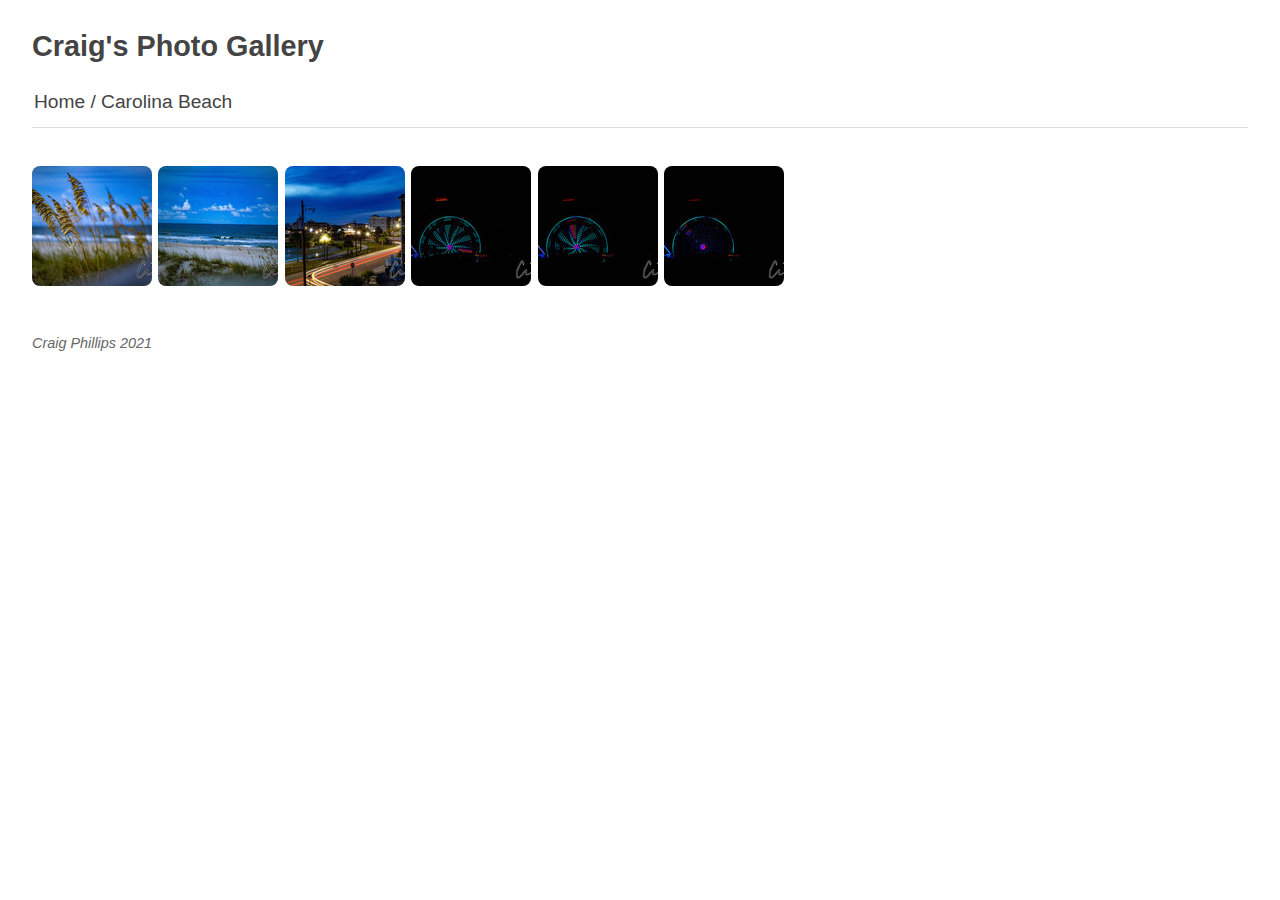
==== commit fb5963fe: "Deploying to gh-pages from  @ 563f5eccceb6049264509eba847c1b62f318d738 🚀" ====
--- a/Carolina-Beach.html
+++ b/Carolina-Beach.html
@@ -4,7 +4,7 @@
   <head>
       <meta charset="utf-8" />
       <meta name="viewport" content="width=device-width, user-scalable=no" />
-      <title>Photo Gallery - Carolina Beach</title>
+      <title>Craig&#x27;s Photo Gallery - Carolina Beach</title>
       <link rel="stylesheet" href="public/lightgallery/css/lightgallery.css" />
       <link rel="stylesheet" href="public/videojs/video-js.min.css" />
       <link rel="stylesheet" href="public/lightgallery/css/lg-exif.min.css" />
@@ -21,7 +21,7 @@
         Gallery title
       -->
       <header>
-        <h1><a href="index.html">Photo Gallery</a></h1>
+        <h1><a href="index.html">Craig&#x27;s Photo Gallery</a></h1>
       </header>
     
       <!--
@@ -140,7 +140,7 @@
         Optional footer
       -->
       <footer>
-        <p>Copyright Text</p>
+        <p>Craig Phillips 2021</p>
       </footer>
     
     </div>
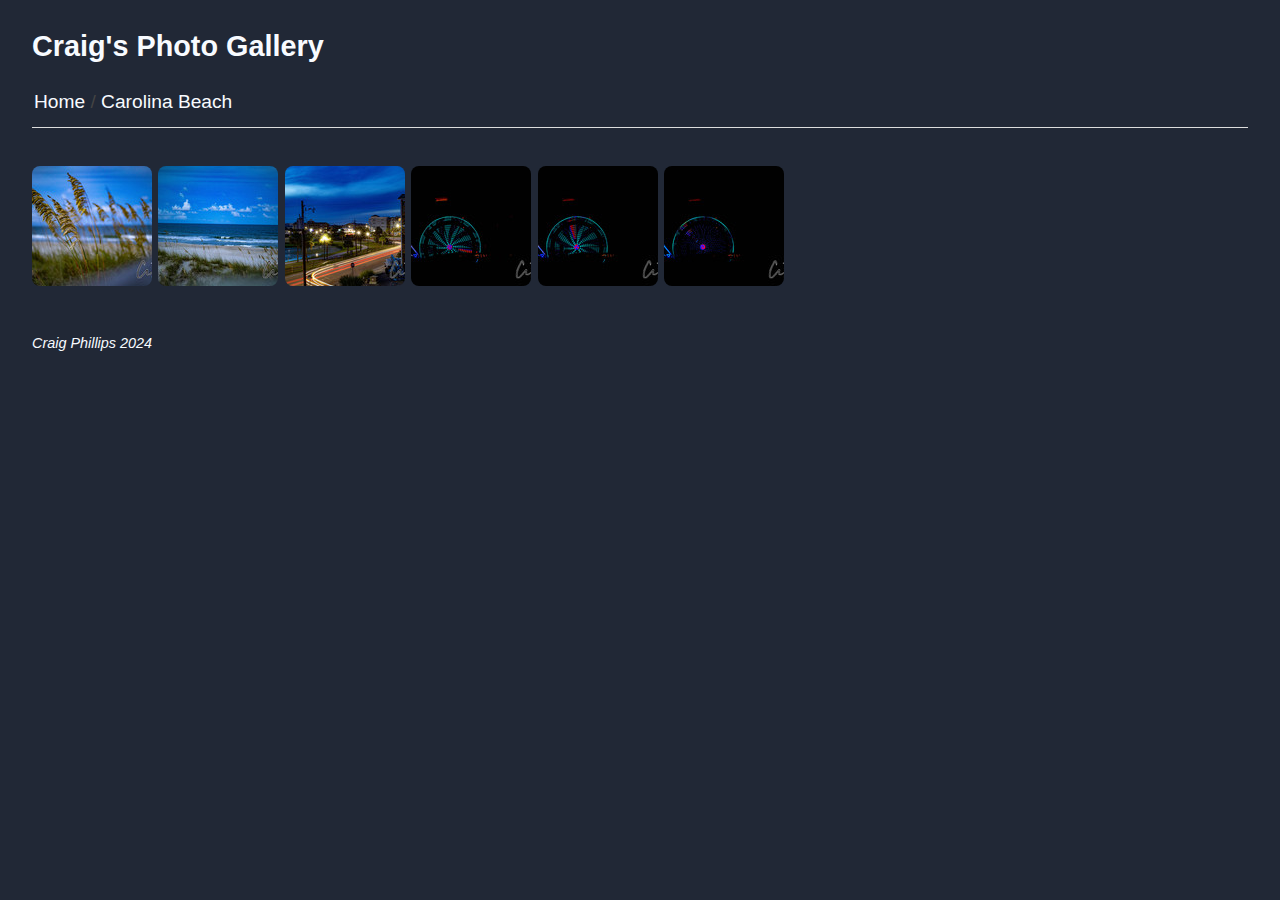
==== commit ee735e9f: "Deploying to gh-pages from  @ 5dc262dc4ae54b26603846363f863bc3896cf5a2 🚀" ====
--- a/Carolina-Beach.html
+++ b/Carolina-Beach.html
@@ -140,7 +140,7 @@
         Optional footer
       -->
       <footer>
-        <p>Craig Phillips 2021</p>
+        <p>Craig Phillips 2024</p>
       </footer>
     
     </div>
--- a/public/theme.css
+++ b/public/theme.css
@@ -150,5 +150,23 @@
 #zip a {
   color: #3399ff;
 }
-/* Your custom styles goes here */
+body {
+  background: #212836;
+}
 
+#albums {
+  margin: auto;
+}
+
+h1 a{
+  color: #f8fbff;
+}
+
+a {
+  color: #f8fbff;
+}
+
+footer {
+  color: #f8fbff;
+}
+
